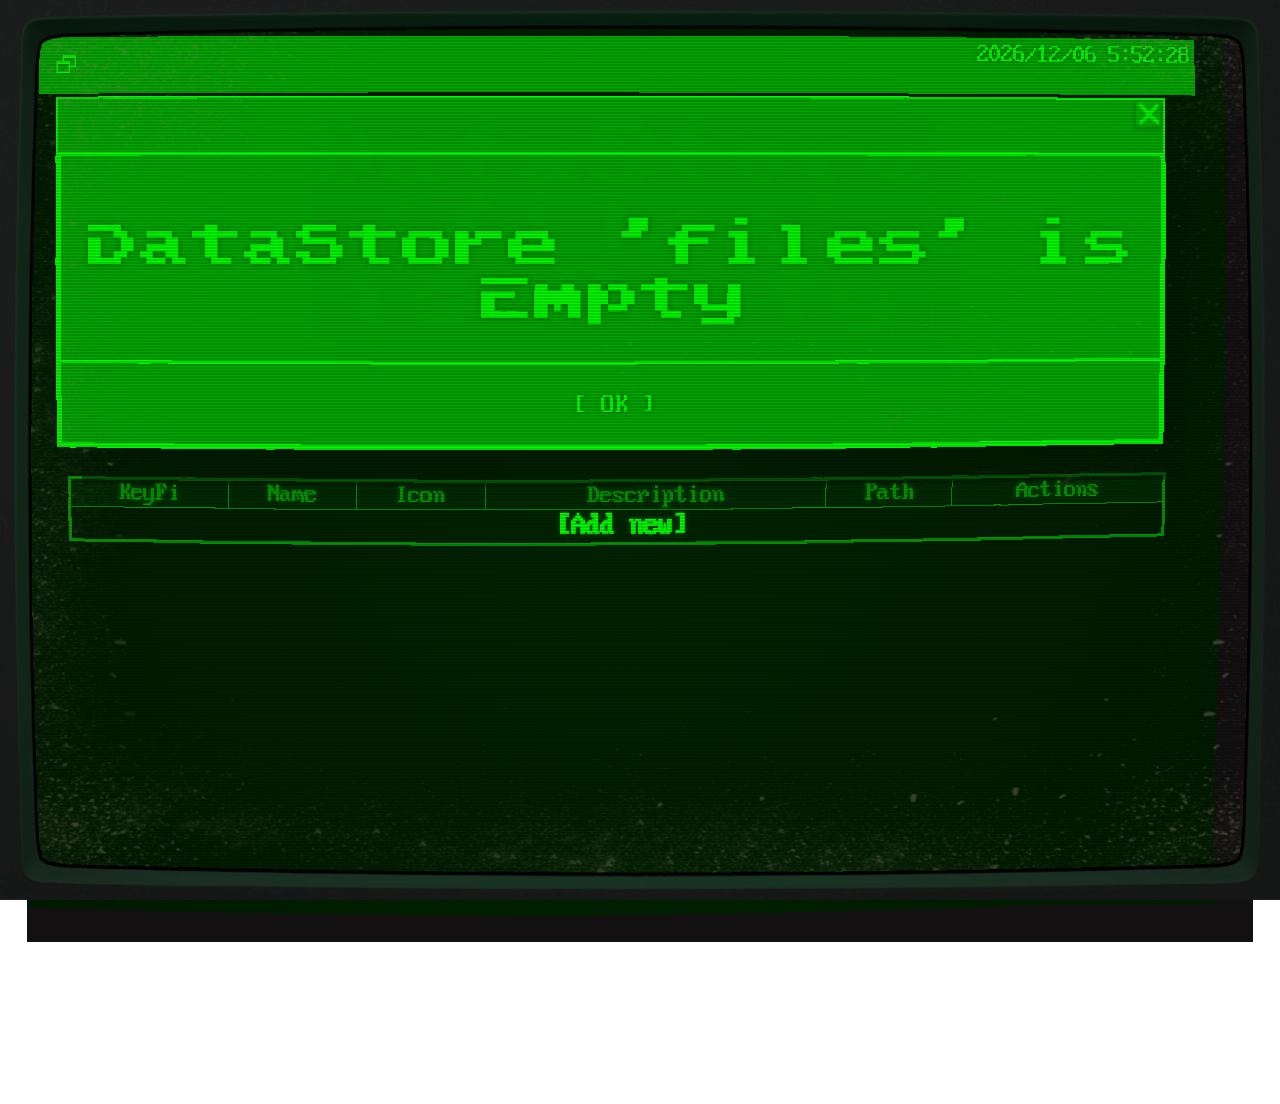
==== presentron.html @ 26f6872d "Imnitial" ====
<!DOCTYPE html PUBLIC "-//W3C//DTD HTML 4.01 Transitional//EN">
<html>
	<head>
		<title>Presentron - Main app</title>	
		<!--  Meta tags -->
		<meta http-equiv="X-UA-Compatible" content="IE=edge">
		<meta name="viewport" content="width=device-width, initial-scale=1">
		<!--  Essential tags -->
		<meta http-equiv="content-type" content="text/html; charset=UTF-8">
		<meta name='description' content='Presentron. Slideshare with text.'>
		<meta http-equiv="Content-Language" content="EN">
		<meta name="keywords" content="Chafalleiro Retromator gadgets presentation"/>
		<!--  Social tags -->
		<meta property="og:title" content="Presentron - Main">
		<meta property="og:image" content="https://frindeslist.x10.mx/img/FindesFavs.jpeg">
		<meta property="og:url" content="https://frindeslist.x10.mx/list.html">
		<meta name="twitter:card" content="summary_large_image">
		<!--  Non-Essential, But Recommended -->
		<meta property="og:description" content="List of earning online sites.">
		<meta property="og:creator" content="Chafalleiro.">
		<meta name="twitter:image:alt" content="Presentron - Main.">
		<!--  Non-Essential, But Required for Analytics
		<meta property="fb:app_id" content="your_app_id" /> -->
		<meta name="twitter:site" content="@chafalladas_com">

		<link rel="stylesheet" href="styles/fonts.css" media="all"/>
		<link rel="stylesheet" href="styles/crt.css" media="all"/>
		<link rel="stylesheet" href="styles/menus.css" media="all"/>
		<link rel="stylesheet" href="styles/slides.css" media="all"/>
		<link rel="stylesheet" href="styles/tele.css" media="all"/>

</head>
<body onresize="reposition();">
<img class="crt-frame" src="img/crt_green_mask.png">
	<div id="screen">
		<div id="teleback" style="visibility: hidden; position: absolute; top:0px; left:0px;">
			<img class="crt-back" src="img/teleback.jpg"/>
		</div>
		<div id="content" class="frame" style="height: 800px; filter:url(#contrast) url(#brightness) url(#colorfill);">
	<!-- MENU  -->
		<div id="menu">
			<ul id="contolbtn" class="menubar">
				<!-- Menu visibility  -->
				<li class="bgbright" style="display: block; z-index:10;" id="showmenu">
				<a href="#" id ="expand"
				   onclick="document.getElementById('ulist').style.display  = 'block';
							document.getElementById('expand').style.display  = 'none';
							document.getElementById('shrink').style.display  = 'block';">🗗</a>
				</li>
				<li class="bgbright">
					<a href="#" id ="shrink" 
				   	onclick="document.getElementById('expand').style.display  = 'block';
							 document.getElementById('shrink').style.display  = 'none';
							document.getElementById('ulist').style.display  = 'none';"
					style="display:none;">🗕</a>
				</li>
				<!-- Menu visibility  -->
				<!-- Information  -->
				<li class="bgbright centered news">
					<!-- Testing available emojis for Plex webfont
					<span class="news">🚀 🔥800p 🔨 🔧 💀 🚧 👀 💋 🔍 🌐 👾 📴 📵 📞 🤖 📜 📋 💻 📃 💾 📺 📡 🖥 🎙 🎧 🎤 🔇 🔈 🔉 🔊 📢 🎥 📹 🎮 🆕 ⏰ 🔔 🔕 ➕ ➖ 🗖 🗕🗔 🗗 🗇 🖵 🖴 🖶 🎜 🎵 🎼  📄 📁 📂 🗐</span>
					<br>
					<span>🚀 🔥800p 🗄️ 📢 ☠️ 🚧 👀 💋 🛠️ 🔧 ⚙️ 🔍 🌐 👾 📴 📵 📞 🤖 💻 📃 📜 📋 🖨️ 🖥️ 💾 📺 🕹️ 📡 ☎️ 🖥 🎙 🎧 🎙️ 🎤  🔇🔈🔉 🔊 📽️ 🎞️ 🎥 📹 🎮 🆕 ⏰ 🔔 🔕➕ ➖ 🗖 🗕🗔 🗗 🗇 🖵 🖴 🖶 🎜 🎵 🎼 🗒️ 📄 📁 📂 🗐 🆕</span>
					-->
				</li>
				<!-- Information  -->
				<li class="alright">
					<div id="clock" >AAAA/MM/DD 00:00:00</div>
				</li>					

			</ul>
			<ul id="ulist" style="display:none;">
				<!-- HOME  -->
				<li>
					
					<a href="FrindesFavs-Rollercoin.html">&nbsp;&nbsp;&nbsp;&nbsp;Home</a>
				</li>
		<!-- TOC  -->
				<li class="dropdown">
					<a href="index.html" class="dropbtn">Index</a>
				<div class="dropdown-content">
					<a href="list.html" >List of earning sites.</a>
					<a href="home.html" >Splash page</a>
				<!--<a href="toc.html" class="ltrough">Guidex Index.</a>   -->
				</div>
				</li>
				<!-- MISC  -->
				<li class="dropdown">
					<a href="javascript:void(0)" class="dropbtn">Demos</a>
					<div class="dropdown-content">
						<a href="https://chafalleiro.github.io/retromator/">VIDEOMATOR (pre alfa)</a>
						<a href="https://chafalleiro.github.io/retromator/slideshare.html">SLIDERTRON</a>
						<a href="s_presentron.html">>PRESENTRON SETUP</a>
						<a href="presentron.html">PRESENTRON</a>
					</div>
				</li>
				<!-- NAVIGATION  -->
				<li class="dropdown">
					<a href="javascript:void(0)" class="dropbtn">Data</a>
					<div class="dropdown-content">
						<a href='#' onclick='showModal("mediaConf");return false;'>Data files</a>
					</div>
				</li>

				<!-- HELP  -->
				<li class="dropdown">
					<a href="javascript:void(0)" class="dropbtn">Help</a>
					<div class="dropdown-content">
						<a href="#" onclick="showModal('help');return false;">Help</a>
						<a href="#" onclick="showModal('about');return false;">About</a>
						<a href="#" onclick="showModal('credits');return false;">Credits</a>
					</div>
				</li>
				<!-- Controls  -->				
				<li class="dropdown">
					<a href="javascript:void(0)" class="dropbtn">Controls</a>
					<div class="dropdown-content" id="TitleRef">
						<a href="#" onclick="showModal('colorControls');return false;">Color controls</a>
						<a href="#" onclick="showModal('crtControls');return false;">CRT controls</a>
						<a href="#" onclick="saveConf();return false;">Save configurations</a>
						<a href="#" onclick="loadConf();return false;">Load configurations</a>
					</div>
				</li>
			</ul>
		</div>
	<!-- MENU  -->
	<!-- TITLE  --><br><br>
		<div class="title"><br id="gameRef"><br>
			<h2><br>Presentron.</h2><br>
			<br><span class="news">🚧</span>&nbsp;Show and select slidecarts.&nbsp;<span class="news">🚧</span><br><br>
		<div id="flashBox" class="alertBox">
			<span id="flashTxt"></span>
		</div>
		</div>
	<!-- TITLE  -->
	<!-- CONTENT  -->

		<div id="cartList" style="margin: auto; height:80%;">
		<table id="cartTable" border="1" class="tableList sortable" style="width: 95%; margin: auto; scroll:auto;">
			<thead id="cartHead">
			</thead>
			<tbody id="cartBody">
			</tbody>
			<tfoot id="cartBottom">
			</tfoot>
		</table>
		<br><br><br><br><br>
		</div>
	<br><br><br><br><br>
	<!-- CONTENT  -->


		<!-- DATA  -->

		<div id="editWin" class="windows">
		<p onclick="showModal('editWin');" class="icon_right">❎</p>
		<div id="editTable"></div>
		</div>

		<div id="slideList" class="windows">
		<p onclick="showModal('slideList');mainscreen();"  class="icon_right">❎</p>
		<br><br>
		<table id="slideTable" border="1" class="tableList sortable" style="width: 95%; margin: auto; scroll:auto;">
			<thead id="slideHead">
			</thead>
			<tbody id="slideBody">
			</tbody>
			<tfoot id="slideBottom">
			</tfoot>
		</table>
		<br><br><br><br><br>
		</div>

		<div id="importData" class="windows" style="margin-top:10%;z-index:3; background:#669966">
		<p onclick="showModal('importData');mainscreen();" class="icon_right">❎</p>
		
			<table cellspacing="0" cellpadding="4" border="1" width="100%">
				<tr>
					<td align="center" class="tdWindow" colspan="3">
					<h1>IMPORT</h1>
						Choose how the already existing registers will be treated.<br><br>
					</td>
				</tr>
				<tbody id="importBody">
				</tbody>
				<tr>
					<td align="center" class="tdWindow" colspan="3">
						<span class="textbutton" onclick="showModal('importData');mainscreen();return false;">
							<br>[&nbsp;CANCEL&nbsp;]<br>
						</span>
					</td>
				</tr>
			</table>
		</div>

		<div id="mediaConf" class="windows" style="z-index:2;">
		<p onclick="showModal('mediaConf')"  class="icon_right">❎</p>
			<table cellspacing="0" cellpadding="4" border="1" width="95%">
				<tr>
					<td align="center" class="tdWindow">
						<span class="textbutton" onclick="exportDt('files');return false;">
							<br>[&nbsp;Export Carts&nbsp;]<br>
						</span>
					</td>
				</tr>
				<tr>
					<td align="center" class="tdWindow">
						<span class="textbutton" onclick="importWin(fileStruct);return false;">
							<br>[&nbsp;Import Carts&nbsp;]<br>
						</span>
					</td>
				</tr>
				<tr>
					<td align="center" class="tdWindow" colspan="2">
						<span class="textbutton" onclick="showModal('mediaConf');return false;">
							<br>[&nbsp;OK&nbsp;]<br>
						</span>
						<br>
					</td>
				</tr>
				
			</table>
		</div>

		<!-- DATA  -->

		<!-- POPUPS  -->
		<div id="alertW" class="windows">
		<p onclick="showModal('alertW');"  class="icon_right">❎</p>
		<table border="1">
			<tr>
				<td class="tdWindow"><br>
					<h1 id="alertText"></h1>
				</td>
			</tr>
			<tr>
				<td class="tdWindow">
					<span class="textbutton" onclick="showModal('alertW');return false;">
						<br>[&nbsp;OK&nbsp;]<br><br>
					</span>
				</td>
			</tr>
		</table>
		</div>

		<div id="yesNo" class="windows"  style="z-index:1008; height:80%; background:#55aa55">
			<table border="1">
				<tr>
					<td align="center" class="tdWindow" colspan="2">
					<h1 id="titQuestion">TITLE</h1>
						<span id="textQuestion">EXPLANATION.</span>
					</td>
				</tr>
				<tr>
					<td align="center" class="tdWindow" colspan="2">
						<table class="tableMin sortable" align="center" >
						<tr align="center"><td class="tdWindow">Field</td><td class="tdWindow">STORED</td><td class="tdWindow">IMPORTED</td></tr>
							<tbody  id="bodyQuestion" align="center">
							</tbody>
						</table>
					</td>
				</tr>
				<tr>
					<td align="center" class="tdWindow" width="50%">
						<span class="textbutton" onclick="fnOK('OK');mainscreen();return false;">
							[&nbsp;OK&nbsp;]<br><br><br>
						</span>
					</td>
					<td align="center" class="tdWindow" width="50%">
						<span class="textbutton" onclick="fnCANCEL('CANCEL');return false;">
							[&nbsp;CANCEL&nbsp;]<br><br><br>
						</span>
					</td>
				</tr>
			</table>
		</div>

		<div id="help" class="windows">
		<p onclick="showModal('help')"  class="icon_right">❎</p>
		<table border="1">
			<tr>
				<td class="tdWindow"><br>
					<h1>HELP</h1>
					<br>
				</td>
			</tr>
			<tr>
				<td class="tdWindow">
					<span class="textbutton" onclick="showModal('help');;return false;">
						<br>[&nbsp;OK&nbsp;]<br><br>
					</span>
				</td>
			</tr>
		</table>
		</div>

		<div id="about" class="windows">
		<p onclick="showModal('about')"  class="icon_right">❎</p>
		<table cellspacing="0" cellpadding="4" border="1" width="95%">
			<tr>
				<td class="tdWindow"><br>
					<h1>ABOUT</h1><br>
					A long ago, an aquitance of mine, Mr. John Titor shared the schematics and code for a "time prospecting device". It is an artifact that can probe different outcomes for a given action. It was the 90s, the most advanced processor that I could reach didn't have the minimum specs to run the program, nor any hardware could transfer the bandwith of the data flow and no memory could store the IA datagrams and nets required. Nowadays we did build a prototipe that could see 10^18 diferent variants of a determined coin flip, more or less 10s in the future and 2 in the past. It took more than a week to do so.<br>
					But in the last ten years, neural and regular chips ones had advanced a lot, also I depured and debugged the code and blueprints, optimizing the process. I could then limit the number of posibilities and explore a selected route in the garden of forking paths.<br>
					I configured the machine to show records stored electronically in the alternate realities since reading them was way much simpler than aquiring the state of light particles to produce images and mass variations to produce sounds of the original device. In that way I could access all the data flow of a technologically advanced reality, ignoring the others.
					<br>When exploring a well documented route Known as Orbis Tertium I found traces of an alternate me that lived there. His story is what you will be told here.<br>
					So yes, all the events related here are real and happened to me, but unfortunately not the me of the universe in wich you are reading this.
				</td>
			</tr>
			<tr>
				<td class="tdWindow">
					<span class="textbutton" onclick="showModal('about');;return false;">
						<br>[&nbsp;OK&nbsp;]<br>
					</span>
					<br>
			</td>
			</tr>
		</table>
		</div>

		<div id="credits" class="windows">
		<p onclick="showModal('credits')"  class="icon_right">❎</p>
			<table cellspacing="0" cellpadding="4" border="1" width="95%">
				<tr>
					<td class="tdWindow">
						<br>
						<h1>CREDITS</h1>
						<br>
						Fonts downloaded from here, <a href="https://int10h.org/oldschool-pc-fonts/fontlist/" target="_blank">Int10h</a>. Int 10h is a BIOS interruption to access the display in 80x computers.<br>
						Also from <a href="https://int10h.org/" target="_blank">Int10h</a> got a <a href="https://int10h.org/blog/2021/01/simulating-crt-monitors-ffmpeg-pt-1-color/" target="_blank"> script </a> named ffcrt to transform the original videos into CRT looking ones.<br>
						The effects of this page are inspired and some code borrowed from <a href="https://dev.to/ekeijl/retro-crt-terminal-screen-in-css-js-4afh" target="_blank">Edwin at dev.to</a> and the related ones. The bevel is from
						<a href="https://scar45.github.io/retro-crt-startpage/index.html" target="_blank">Retro CRT Startpage</a>. <a href="https://github.com/custom-start-page/retro-crt" target="_blank">Here is his git.</a>
						<br>
						<a href="http://www.arachnoid.com/arachnophilia" target="_blank">Arachnophilia</a> and <a href="https://notepad-plus-plus.org/" target="_blank">notepad++</a> were used to write the HTML, javascript and CSS of this page.<br>
						<a href="https://obsproject.com/" target="_blank">OBS Studio</a> to capture the games.<br>
						<a href="https://shotcut.org/" target="_blank">Shotcut</a> to edit and recompress.<br>
						<a href="https://ffmpeg.org/" target="_blank">ffmpeg</a> is used by ffcrt, the Int10h script.<br>
						Screen dirt from the <a href="https://www.nexusmods.com/fallout4/mods/2595/" target="_blank">Inmersive Pip-Boy Cracked Screen</a>.<br>
						<a href="https://www.irfanview.com/" target="_blank">Irfanview</a> and <a href="https://www.gimp.org/" target="_blank">Gimp</a> used to edit bitmap images.<br>
						<a href="https://inkscape.org/" target="_blank">Inkscape</a> for vectors.<br>
						<a href="https://stackoverflow.com/" target="_blank">StackOverflow</a>, <a href="https://www.w3schools.com/" target="_blank">W3Schools</a> and <a href="https://developer.mozilla.org/" target="_blank">Mozilla MDN</a> as sources of information.<br>
						<a href="https://rollercoin.com/?r=l11dxwud" target="_blank">RollerCoin</a> is a game property of their autors.<br>
						Licensed under <a href="https://en.wikipedia.org/wiki/MIT_License" target="_blank">MIT license</a>. Using <a href="http://arachnoid.com/careware/index.html" target="_blank">careware</a> license is welcomed. Sharing is caring.<br>
						SVG filter for effects: https://gist.github.com/rafszul/a6f28a0e4b912dd7c18b<br>
						<a href="https://www.flaticon.com/free-icons/phone" title="phone icons">Phone icons created by Iconjam - Flaticon</a>
					</td>
				</tr>
				<tr>
					<td class="tdWindow">
						<span class="textbutton" onclick="showModal('credits');;return false;">
							<br>[&nbsp;OK&nbsp;]<br><br><br>
						</span>
					</td>
				</tr>
			</table>
		</div>
		<!-- POPUPS  -->
		<br><br><br>
	</div>
	<div class="scanline"></div>
	<img class="cristal" id="image" src="img/suciedad.png" style="position: fixed; left:0; top:0"/>
</div>

<!-- Control dialogs.
  They are outside the screen otherwise recovering from a bad config could be difficult
-->

<div id="colorControls" class="windows">
	<p onclick="showModal('colorControls')"  class="icon_right">❎</p>
	<table cellspacing="0" cellpadding="4" border="1" width="95%" class="tableList">
		<tr>
			<td colspan="3" class="tdtitles tdWindow">
			Color Controls
			</td>
		</tr>
		<tr>
			<td class="manos tdWindow"><img src="img/vga.png" width="128" height="128" border="0" onclick ="setColor('colA','svg-root','originalC')" /></td>
			<td class="manos tdWindow"><img src="img/favicon_blue.png" width="128" height="128" border="0" onclick ="setColor('colA','svg-root','blueC')" /></td>
			<td class="manos tdWindow"><img src="img/favicon_green.png" width="128" height="128" border="0" onclick ="setColor('colA','svg-root','greenC')" /></td>
		</tr>
		<tr>
			<td class="manos tdWindow cellNorm"><img src="img/favicon_red.png" width="128" height="128" border="0" onclick ="setColor('colA','svg-root','redC')" /></td>
			<td class="manos tdWindow manos tdWindow cellNorm"><img src="img/favicon_yel.png" width="128" height="128" border="0" onclick ="setColor('colA','svg-root','yellowC')" /></td>
			<td class="manos tdWindow"><img src="img/favicon_gray.png" width="128" height="128" onclick ="setColor('colA','svg-root','grayC')" /></td>
		</tr>
		<tr>
			<td colspan=3 class="tdWindow">
				<label for="slider-mx">Contrast</label>:
					<input class="slider" id="slider-con" type="range" min="0" max="2" value="1" step="0.005" oninput="brcon(this,'con');">
				<label for="slider-my">Brightness</label>:
					<input class="slider" id="slider-br" type="range"  min="0" max="2" value="1" step="0.01" oninput="brcon(this,'br')"><br>
			</td>
		</tr>	
		<tr>
			<td colspan=3 class="tdWindow">
				<span class="textbutton" onclick="showModal('colorControls');modConfig(true);return false;">
					<br>[&nbsp;OK&nbsp;]<br><br><br>
				</span>
				<span class="textbutton" onclick="showModal('colorControls');modConfig(false);return false;">
					<br>[&nbsp;Cancel&nbsp;]<br><br><br>
				</span>
			</td>
		</tr>
	</table>
</div>

<div id="crtControls" class="windows tdWindow">
	<p onclick="showModal('crtControls')"  class="icon_right">❎</p>
		CRT BARREL ACTIVE <input id="brrlChck" type="checkbox" onchange="barrelCheck('content', this);"><br>
		<label for="slider-x">Scale</label>:
	<!-- moveSlider(this, 'scale')  -->
		<input class="slider" id="slider-x" type="range" min="0" max="5000" value="55" step="5" oninput="moveSlider(this, 'scale');this.nextElementSibling.value = this.value" onmouseover="this.nextElementSibling.value = this.value"><output>55</output>
		<br>
		<label for="slider-mx">x Filter</label>:
		<input class="slider" id="slider-mx" type="range" min="-0.53" max="0.17" value="-0.44" step="0.01" oninput="moveSMT(this, 'x');this.nextElementSibling.value = this.value"><output>-0.44</output>
		<label for="slider-my">y Filter</label>:
		<input class="slider" id="slider-my" type="range" min="-1.55" max="1.71" value="-1.01" step="0.01" oninput="moveSMT(this, 'y');this.nextElementSibling.value = this.value"><output>-1.01</output><br>
		<label for="slider-mw">w Filter</label>:
		<input class="slider" id="slider-mw" type="range" min="1.45" max="2.1" value="1.6" step="0.05" oninput="moveSMT(this, 'width');this.nextElementSibling.value = this.value"><output>1.6</output>
		<label for="slider-mh">h Filter</label>:
		<input class="slider" id="slider-mh" type="range"  min="2.5" max="4.05" value="2.7" step="0.05" oninput="moveSMT(this, 'height');this.nextElementSibling.value = this.value"><output>2.7</output><br>
		<label for="slider-cw">Lens H</label>:
		<input class="slider" id="slider-cw" type="range" min="128" max="12000" value="2817" step="1" oninput="resizeLens(this, 'width');this.nextElementSibling.value = this.value"><output>2817</output>
		<label for="slider-ch">Lens V</label>:
		<input class="slider" id="slider-ch" type="range"  min="64" max="12000" value="2851" step="1" oninput="resizeLens(this, 'height');this.nextElementSibling.value = this.value"><output>2851</output><br>
		
		<span class="textbutton" id="label_ratio">[&nbsp;tall&nbsp;]<br><br></span>
		<span class="textbutton" onclick="showModal('crtControls');modConfig(true);return false;"><br><br>[&nbsp;OK&nbsp;]<br><br></span>
		<span class="textbutton" onclick="showModal('crtControls');modConfig(false);return false;"><br><br>[&nbsp;Cancel&nbsp;]<br><br></span>
</div>


<!-- SVG to control barrel and screen color -->
<div style="display: none; position: absolute; z-index:0;">
<svg xmlns="http://www.w3.org/2000/svg" xmlns:xlink="http://www.w3.org/1999/xlink" id="svg-root" width="381" height="166" z-index="-1">
	<title id="test-title">filters-dispMap-BE-16</title>
	<desc id="test-desc">Test which verifies the basic facilities of feDisplacementMap.</desc>
    <defs>
		<!-- Here is the barrel magic -->
		<filter id="SphereMapTest" filterUnits="objectBoundingBox" x="-0.37" y="-1.05" width="1.6" height="3.4" preserveAspectRatio="none">
			<feImage id="mapa" result="Map" xlink:href="img/sphere.png" type="image/png" />
			<feDisplacementMap id="despMap" in="SourceGraphic" in2="map" scale="90" xChannelSelector="R" yChannelSelector="G"/>
		</filter>
		<!-- Here is the color magic -->
		<filter id="colorfill" z-index="1">
			<feColorMatrix id="colorMain" type="matrix" in="SourceGraphic" result="B"
			values="
				1	0	0	0	0
				0	1	0	0	0
				0	0	1	0	0
				0	0	0	1	0
				">
			<animate id="colA" attributeName="values" begin="0s" dur="3.5s" restart_="always" repeatCount="1" values="
				1	0	0	0	0
				0	1	0	0	0
				0	0	1	0	0
				0	0	0	1	0;
				1	0	0	0	0
				0	1	0	0	0
				0	0	1	0	0
				0	0	0	1	0

			" fill="freeze"/>
			</feColorMatrix>
			<feMerge>
				<feMergeNode in="A"/>
				<feMergeNode in="B"/>
			</feMerge>
		</filter>
		<filter id="secondFill" z-index="0">
			<feColorMatrix id="colorSec" type="matrix" in="SourceGraphic"
			values="
				0	0	0	0	0
				0	1	0	0	0
				0	0	0	0	0
				0	0	0	1	0 
                 "/>
		</filter>
		<filter id="brightness">
			<feComponentTransfer>
				<feFuncR id="brR" type="linear" slope="1"/>
				<feFuncG id="brG" type="linear" slope="1"/>
				<feFuncB id="brB" type="linear" slope="1"/>
			</feComponentTransfer>
		</filter>
		<filter id="contrast">
			<feComponentTransfer>
				<feFuncR id="conR" type="linear" slope="1" intercept="0"/>
				<feFuncG id="conG" type="linear" slope="1" intercept="0"/>
				<feFuncB id="conB" type="linear" slope="1" intercept="0"/>
			</feComponentTransfer>
		</filter>
		
	</defs>
</svg>
</div>

<!--  PROJECTOR -->


<div id="output" class="slides"></div>

<div id="controls">
<div id="projector">
<table>
<tr>
<td rowspan="2">
	<img id="prScreen" src="slides/pantalla.png" style="margin-left: 5vh; margin-right: 1vh; width: 90%; height:90vh;"/>
<div id="slideActive">
	<img id="slideDirt" src="slides/pelo.png" border="0" alt="" />
	<img id="slideDmg" src="slides/Texture15.png" border="0" alt="" />
</div>
	
</td>
<td>
<p  id="slideText" class="slideText" style="font-size:1em"></p>
</td></tr>
<tr><td style="width: 20%; height:50vh;">
	<?xml version="1.0" encoding="UTF-8" standalone="no"?>
	<svg  style="width: 50%; min-width: 50%; height:50vh;" version="1.1" id="mando" xml:space="preserve" width="105.2" height="348.19522" viewBox="0 0 105.2 348.19522" xmlns:xlink="http://www.w3.org/1999/xlink" xmlns="http://www.w3.org/2000/svg" xmlns:svg="http://www.w3.org/2000/svg">
	<defs id="defs14" />
	<image width="104" height="346" preserveAspectRatio="none" xlink:href="/slides/mandoslider.png" id="remote_img" x="1.0055602" y="0" />
	<g id="remote_shape" style="stroke:#ff0000" transform="translate(0.60000002,1.5952228)">
		<a id="rw"   onclick="moveOut(this);return false;" xlink:href="#" xlink:title="Next" style="fill:#00ff00;fill-opacity:0;stroke:#ff0000;stroke-opacity:0">
			<rect id="button_down" width="25.249594"   height="25.510921"   x="59.110619"   y="29.486305"   ry="4.0913806"   rx="0" />
		</a>
		<a id="a1134" xlink:href="#" onclick="powerOff();mainscreen();" style="fill:#00ff00;fill-opacity:0;stroke:#ff0000;stroke-opacity:0" xlink:title="Power off" >
			<ellipse id="button_off" cx="53.367126" cy="303.03372" rx="13.912097" ry="13.625946" transform="translate(-0.60000002,-1.5952228)" />
		</a>
		<a id="ff" xlink:href="#" onclick="moveOut(this);return false;" style="fill:#00ff00;fill-opacity:0;stroke:#ff0000;stroke-opacity:0" >		
			<rect id="button_up" width="25.249594" height="25.510921" x="19.749472" y="29.533428" ry="4.0913806" rx="0" />
		</a>
		<a id="a1234" xlink:title="Text --" xlink:href="#" onclick="txtResize('slideText', 'shrink');" style="fill:#00ff00;fill-opacity:0;stroke:#ff0000;stroke-opacity:0" >
			<rect id="focus_down" width="25.249594" height="25.510921" x="58.396255" y="87.402435" ry="4.0913806" rx="0" />
		</a>
		<a id="a1133" xlink:title="Text ++" xlink:href="#" onclick="txtResize('slideText', 'grow');" style="fill:#00ff00;fill-opacity:0;stroke:#ff0000;stroke-opacity:0" >
			<rect id="focus_up" width="25.249594" height="25.510921" x="19.344793" y="86.795418" ry="4.0913806" rx="0" />
		</a>
	</g>
	<path id="ffL" style="fill:#ff0000;fill-opacity:0;stroke:#ff0000;stroke-width:0.815421;stroke-linejoin:round;stroke-opacity:0" d="M 48.113891,25.165239 17.714916,24.852496 31.781236,14.952914 Z" />
	<path id="rwL" style="fill:#ff0000;fill-opacity:0;stroke:#ff0000;stroke-width:0.78775;stroke-linejoin:round;stroke-opacity:0" d="M 56.238607,15.3501 88.242072,15.255166 71.79795,26.167051 Z" />
	</svg>
	</td></tr></table>
	</div>
</div>

<svg xmlns="http://www.w3.org/2000/svg" xmlns:xlink="http://www.w3.org/1999/xlink" id="combini">
	<defs>
	<filter id="myFilt">
	<!-- First make the transparency with the source image and output in A  -->
		<feComponentTransfer in="SourceGraphic" result="A">
			<feFuncA id="opFu" type="table" tableValues="0 1">
				<animate id="opA" attributeName="tableValues" begin="0s" dur="1.5s" restart_="always" repeatCount="1" values="0 0;0 1" fill="freeze"/>
			</feFuncA>
		</feComponentTransfer>
	<!-- We blur the result put in A -->
		<feGaussianBlur id="blF" in="A" stdDeviation="0" edgeMode = "duplicate">
			<animate id="blA" attributeName="stdDeviation"
					begin="0s" dur="1.5s" restart_="always" repeatCount="1"
				values="15;0" fill="freeze"/>
		</feGaussianBlur>		
	</filter>
	</defs>
</svg>

<svg height="0" width="0" id="clippingArea">
	<defs>
	<clipPath id="svgBigBradius">
		<rect id="rectA" x="0" y="0" height="400" width="600" rx="30" ry="30">
			<animate id="xClip" attributeName="x" begin="indefinite" dur="2.35s" restart_="always" repeatCount="1" values="0;400;0" fill="freeze"/>
			<animate id="wClip" attributeName="width" begin="indefinite" dur="2.35s" restart_="always" repeatCount="1" values="400;0;400" fill="freeze"/>
		</rect>
	</clipPath>
	</defs>
</svg>
<!--  PROJECTOR -->

<script src="js/umd.js"></script>
<script src="js/scripts.js"></script>
<script src="js/colors.js"></script>
<script src="js/crt.js"></script>
<script src="js/db_routines.js"></script>
<script src="js/pr_data.js"></script>
<script src="js/presentron.js"></script>


</body>
</html>
---- styles/fonts.css ----
@font-face {
font-family: "Eagle SpCGA Alt3";
src: url("../fonts/Web437_EagleSpCGA_Alt3.woff") format("woff");
font-weight: normal;
font-style: normal;
font-variant: small-caps;
}
@font-face {
font-family: "IBM Plex Mono MDM";
src: url("../fonts/IBMPlexMono-Medium.woff2") format("woff");
font-weight: normal;
font-style: normal;
font-variant: small-caps;
}
@font-face {
font-family: "Cordata";
src: url("../fonts/WebPlus_Cordata_PPC-400.woff") format("woff");
font-weight: normal;
font-style: normal;
}
@font-face {
font-family: "Web437_EagleSpCGA_Alt2";
src: url("../fonts/Web437_EagleSpCGA_Alt2.woff") format("woff");
font-weight: normal;
font-style: normal;
}
@font-face {
font-family: "WebPlus_IBM_VGA_8x16-2x";
src: url("../fonts/WebPlus_IBM_VGA_8x16-2x.woff") format("woff");
font-weight: normal;
font-style: normal;
}
@font-face {
font-family: "WebPlus_IBM_VGA_8x16";
src: url("../fonts/WebPlus_IBM_VGA_8x16.woff") format("woff");
font-weight: normal;
font-style: normal;
}
@font-face {
font-family: "The Display St";/*https://www.dafont.com/the-display-st.font*/
src: url("../fonts/The Display St.woff") format("woff");
font-weight: normal;
font-style: normal;
}
@font-face {
font-family: "Minecart-LCD";/*https://www.1001fonts.com/minecart-lcd-font.html*/
src: url("../fonts/Minecart-LCD.woff") format("woff");
font-weight: normal;
font-style: normal;
}
/*https://www.dafont.com/babydoll.font*/
---- styles/crt.css ----
body
{
	overflow: hidden;
	overscroll-behavior: none;
	font-family:  "WebPlus_IBM_VGA_8x16", Inconsolata, monospace;
	font-weight:normal;
	font-style:normal;
	font-size: 1em;
	color: #009900;
}
.frame {
    min-width: 90%;
	min-height: 95%;
	background-color: black;
	background-image: radial-gradient(200% 250% at center, rgba(0, 50, 50, 0.75), black 100%);
	background-clip: padding-box;
	color: #009900;
	margin: 15;
	overflow: auto;
	padding: 2rem;
	font-family: "WebPlus_IBM_VGA_8x16", Inconsolata, monospace;
	font-size: 24px;
	text-shadow: 0 0 5px #707070;
	animation: textShadow 0.15s infinite;
}
.frame::after {
    content: " ";
    display: block;
    position: fixed;
    top: 0;
    left: 0;
    bottom: 0;
    right: 0;
    background-size: 100% 3px, 2px 100%;

    z-index: 2;
    pointer-events: none;
	}

::selection {
	color: #00f0f0;
	background: #008008;
	text-shadow: none;
}
pre {
	margin: 0;
}
h1 {
	font-family: "Web437_EagleSpCGA_Alt2", Inconsolata, monospace;
	font-weight:normal;
	font-style:normal;
}
p, h2
{
	font-family: "Eagle SpCGA Alt3", Inconsolata, monospace;
	font-weight:normal;
	font-style:normal;
	color: #009900;
}

.tableList{
	font-family:  "WebPlus_IBM_VGA_8x16", Inconsolata, monospace;
	font-size: 1em;
	font-weight:normal;
	font-style:normal;
	color: #009900;
	border: 3px solid #009900;
	padding: 1px;
	width: 95%;
}
.tdtitles{
	font-family: "Eagle SpCGA Alt3", Inconsolata, monospace;
	text-align: center;
	font-size: 1.4em;
	font-weight:normal;
	font-style:normal;
	color: #009900;
	border: 3px solid #009900;
}
.tdcontents{
	border: 3px solid #009900;
}

a{
	color: #00ffc0;
	text-shadow: 0 0 5px #a0a0a0;
}


@keyframes textShadow {
	0% {
		text-shadow: 0.4389924193300864px 0 1px rgba(0, 30, 255, 0.5),
			-0.4389924193300864px 0 1px rgba(255, 0, 80, 0.3),
			0 0 3px;
	}
	5% {
		text-shadow: 2.7928974010788217px 0 1px rgba(0, 30, 255, 0.5),
			-2.7928974010788217px 0 2px rgba(255, 0, 80, 0.3),
			0 0 3px;
	}
	10% {
		text-shadow: 0.02956275843481219px 0 1px rgba(0, 30, 255, 0.5),
			-0.02956275843481219px 0 1px rgba(255, 0, 80, 0.3),
			0 0 3px;
	}
	15% {
		text-shadow: 0.40218538552878136px 0 1px rgba(0, 30, 255, 0.5),
			-0.40218538552878136px 0 1px rgba(255, 0, 80, 0.3),
			0 0 3px;
	}
	20% {
		text-shadow: 3.4794037899852017px 0 1px rgba(0, 30, 255, 0.5),
			-3.4794037899852017px 0 1px rgba(255, 0, 80, 0.3),
			0 0 3px;
	}
	25% {
		text-shadow: 1.6125630401149584px 0 1px rgba(0, 30, 255, 0.5),
			-1.6125630401149584px 0 2px rgba(255, 0, 80, 0.3),
			0 0 3px;
	}
	30% {
		text-shadow: 0.7015590085143956px 0 1px rgba(0, 30, 255, 0.5),
			-0.7015590085143956px 0 1px rgba(255, 0, 80, 0.3),
			0 0 3px;
	}
	35% {
		text-shadow: 3.896914047650351px 0 1px rgba(0, 30, 255, 0.5),
			-3.896914047650351px 0 1px rgba(255, 0, 80, 0.3),
			0 0 3px;
	}
	40% {
		text-shadow: 3.870905614848819px 0 1px rgba(0, 30, 255, 0.5),
			-3.870905614848819px 0 1px rgba(255, 0, 80, 0.3),
			0 0 3px;
	}
	45% {
		text-shadow: 2.231056963361899px 0 1px rgba(0, 30, 255, 0.5),
			-2.231056963361899px 0 1px rgba(255, 0, 80, 0.3),
			0 0 3px;
	}
	50% {
		text-shadow: 0.08084290417898504px 0 1px rgba(0, 30, 255, 0.5),
			-0.08084290417898504px 0 1px rgba(255, 0, 80, 0.3),
			0 0 3px;
	}
	55% {
		text-shadow: 2.3758461067427543px 0 1px rgba(0, 30, 255, 0.5),
			-2.3758461067427543px 0 1px rgba(255, 0, 80, 0.3),
			0 0 3px;
	}
	60% {
		text-shadow: 2.202193051050636px 0 1px rgba(0, 30, 255, 0.5),
			-2.202193051050636px 0 1px rgba(255, 0, 80, 0.3),
			0 0 3px;
	}
	65% {
		text-shadow: 2.8638780614874975px 0 1px rgba(0, 30, 255, 0.5),
			-2.8638780614874975px 0 1px rgba(255, 0, 80, 0.3),
			0 0 3px;
	}
	70% {
		text-shadow: 0.48874025155497314px 0 1px rgba(0, 30, 255, 0.5),
			-0.48874025155497314px 0 1px rgba(255, 0, 80, 0.3),
			0 0 3px;
	}
	75% {
		text-shadow: 1.8948491305757957px 0 1px rgba(0, 30, 255, 0.5),
			-1.8948491305757957px 0 1px rgba(255, 0, 80, 0.3),
			0 0 3px;
	}
	80% {
		text-shadow: 0.0833037308038857px 0 1px rgba(0, 30, 255, 0.5),
			-0.0833037308038857px 0 1px rgba(255, 0, 80, 0.3),
			0 0 3px;
	}
	85% {
		text-shadow: 0.09769827255241735px 0 1px rgba(0, 30, 255, 0.5),
			-0.09769827255241735px 0 1px rgba(255, 0, 80, 0.3),
			0 0 3px;
	}
	90% {
		text-shadow: 3.443339761481782px 0 1px rgba(0, 30, 255, 0.5),
			-3.443339761481782px 0 1px rgba(255, 0, 80, 0.3),
			0 0 3px;
	}
	95% {
		text-shadow: 2.1841838852799786px 0 1px rgba(0, 30, 255, 0.5),
			-2.1841838852799786px 0 1px rgba(255, 0, 80, 0.3),
			0 0 3px;
	}
	100% {
		text-shadow: 2.6208764473832513px 0 1px rgba(0, 30, 255, 0.5),
			-2.6208764473832513px 0 1px rgba(255, 0, 80, 0.3),
			0 0 3px;
	}
}
.scanline {
    width: 100%;
    height: 100px;
    z-index: 8;
    background: linear-gradient(
        0deg,
        rgba(0, 0, 0, 0) 0%,
        rgba(255, 255, 255, 0.2) 10%,
        rgba(0, 0, 0, 0.1) 100%
    );
    opacity: 0.1;
    position: absolute;
    bottom: 100%;
    animation: scanline 10s linear infinite;
    pointer-events: none;	
}
.scanline1 {
    width: 100%;
    height: 100px;
    z-index: 18;
    background: linear-gradient(
        0deg,
        rgba(0, 0, 0, 0) 0%,
        rgba(255, 255, 255, 0.2) 10%,
        rgba(0, 0, 0, 0.1) 100%
    );
    opacity: 0.1;
    position: absolute;
    bottom: 100%;
    animation: scanline 4s linear infinite;
    pointer-events: none;	
}
@keyframes scanline {
    0% {
        bottom: 100%;
    }
    80% {
        bottom: 100%;
    }
    100% {
        bottom: 0%;
    }
}
#screen {
    position: relative;
	background: rgba(18, 16, 16, 1);
	margin: auto;
    width: 97%;
    overflow: hidden;
}
.cristal {
    pointer-events: none;	
    overflow: hidden;
    position: fixed;
    top: 0;
    right: 0;
    bottom: 0;
    left: 0;
    width: 100%;
    height: 100%;
	opacity: 60%;

	background: linear-gradient(rgba(18, 16, 16, 0) 50%, rgba(0, 0, 0, 0.25) 50%), linear-gradient(90deg, rgba(255, 0, 0, 0.06), rgba(0, 255, 0, 0.02), rgba(0, 0, 255, 0.06));
    background-size: 100% 3px, 2px 100%;
	
}

.crt-frame {
    pointer-events: none;
    overflow: hidden;
    z-index: 9000;
    position: fixed;
    top: 0;
    right: 0;
    bottom: 0;
    left: 0;
    width: 100%;
    height: 100%;
}
.crt-back {
    overflow: hidden;
    position: fixed;
    top: 0;
    right: 0;
    bottom: 0;
    left: 0;
    width: 100%;
    height: 100%;
	opacity: 90%
}

table {
  width: 100%;
  border-collapse: collapse;
  overflow: auto;
}

.thumbs {
  cursor: pointer;
}
.thumbs:hover {
  cursor: pointer;
  box-shadow: 1px 2px 3px lightgreen;
}
.segments
{
	font-family: "The Display St";
	line-height: 1.5;
	display: inline-block;
	vertical-align: middle;
	width: 80px;
	height: 24px;
	text-align: center;
	font-weight:normal;
	font-style:normal;
	font-size: 0.73em;
	color: #00A555;
	background-color: #101010;
}

.ltrough
{
  text-decoration: line-through;
}
.scaleClass
{
	 transform: scale(0.5);
}
.manos /* The Hands of Fate */
{
	 cursor: pointer;
}

.centerBold
{
	font-size:1.2em;
	font-weight:bold;
	text-align:center;
}

.cellNorm {
	text-align: center;
	border: 1px solid #009900;
}

.centered {
	text-align: center
}

.title {
	font-family: "Eagle SpCGA Alt3", Inconsolata, monospace;
	text-align: center;
	font-size: 1.4em;
	font-weight:normal;
	font-style:normal;
	color: #009900;
}

.alright {
	display: contents;
	text-align: right;
}

.tableNoborder {
	font-family:  "WebPlus_IBM_VGA_8x16", Inconsolata, monospace;
	font-size: 1em;
	font-weight:normal;
	font-style:normal;
	color: #009900;
	border: 0;
	padding: 1px;
	width: 95%;
	overflow: auto;
}

.cellNormZ {
	text-align: center;
	border: 0;
}

/* 
Max width before this PARTICULAR table gets nasty
This query will take effect for any screen smaller than 760px
and also iPads specifically.
*/
@media 
only screen and (max-width: 760px),
(min-device-width: 768px) and (max-device-width: 1024px)
{
	/* Force table to not be like tables anymore */
	table, thead, tbody, tfoot, th, td, tr, .cellNormZ, .cellNorm, .tableList { 
		display: block; 
		text-align: initial;
		overflow: auto;
	}
	
	/* Hide table headers (but not display: none;, for accessibility) */
	thead tr th{ 
		position: absolute;
		top: -9999px;
		left: -9999px;
	}
	
	tr { border: 1px solid #ccc; }
	
	td .cellNormZ .cellNorm { 
		/* Behave  like a "row" */
		border: none;
		text-align: justify;
		border-bottom: 1px solid #eee; 
		position: relative;
		padding-left: 50%; 
	}
	
	td:before .cellNormZ:before .cellNorm:before { 
		/* Now like a table header */
		position: absolute;
		/* Top/left values mimic padding */
		top: 6px;
		left: 6px;
		width: 45%; 
		padding-right: 10px; 
		white-space: nowrap;
	}
}

th:not([scope=row]) {
	position: -webkit-sticky;
	position: sticky;
	z-index:1;
	top: 90;
	background-color: #292929;
	text-shadow: 0 0 5px #707070;
	font-weight:normal;
	font-style:normal;
	font-size: 1em;
}

.tableMin {
	font-size: 1em;
	text-shadow: 0 0 5px #707070;
	width: 100%;
	border-collapse: collapse;
}

.cellTit
{
	position: relative;
	text-align: center;
	font-size:1.2em;
	font-weight:bold;
	z-index:0;
}

.cellBot
{
	position: relative;
	font-size:1.2em;
	font-weight:bold;
	z-index:0;
}

.cellTit .tooltiptext
{
	visibility: hidden;
	width: 130px;
	user-select: none;
	color: black; 
	background-color: #00AA33;
  
	text-align: center;
	padding: 5px 0;
	position: absolute;
	z-index: 8;
	bottom: 105%;
	left: 50%;
	margin-left: -60px;
	font-size:1em;
	font-weight:normal;
	text-shadow: 0 0 5px #707070;
	animation: textShadow 0.15s infinite;

  /* Fade in tooltip - takes 1 second to go from 0% to 100% opac: */
  opacity: 0;
  transition: opacity 1s;
	box-shadow: 25px 35px rgba(0, 25, 0, 0.5);
}
.cellTit:hover .tooltiptext
{
	visibility: visible;
	opacity: 1;
}

table.sortable tbody tfoot tr:nth-child(2n) td {
	font-weight:normal;
	font-style:normal;
	color: #009900;
	text-shadow: 0 0 5px #707070;
	background:  #c0ffc0;
}

table.sortable tbody tfoot tr:nth-child(2n+1) td {
	color: #001f00;
	text-shadow: 0 0 5px #707070;
	background:  #a0ffa0;
}

.inputMod {
	font-weight:normal;
	font-style:normal;
	font-size: 1.1em;
	font-family:  "WebPlus_IBM_VGA_8x16", Inconsolata, monospace;
	color: #001f00;
	text-shadow: 0 0 5px #707070;
	background: rgba(0, 0, 0, 0.1);
	border: 0px;
}

.inputTime {
	font-weight:normal;
	font-style:normal;
	font-family:  "WebPlus_IBM_VGA_8x16", Inconsolata, monospace;
	font-size: 1.1em;
	color: #001f00;
	text-shadow: 0 0 5px #707070;
	background: rgba(0, 0, 0, 0.1);
	border: 0px;
}

.inputWide {
	width: 300px;
	font-weight:normal;
	font-style:normal;
	font-family:  "WebPlus_IBM_VGA_8x16", Inconsolata, monospace;
	font-size: 1em;
	color: #009900;
	text-shadow: 0 0 5px #707070;

	color: #001f00;
	background: rgba(0, 0, 0, 0.1);

	border: 0px;  
	background-repeat: no-repeat;
	transition: width 0.4s ease-in-out;
	overflow: visible;
}

.inputWide:focus {
  width: 100%;
}

.green-input {
    accent-color: #33FF33;
	cursor:pointer;
    height: 20px; /* not needed */
    width: 20px; /* not needed */
}

.tooltiped
{
		text-align:center;
		cursor: pointer;
		position: relative;
		user-select: none;
}

.tooltiped .tooltipBookmark
{
	visibility: hidden;
	width: 330px;

	color: black; 
	background-color: #00AA33;
  	user-select: none;
	text-align: center;
	padding: 5px 0;
	position: absolute;
	margin: auto -75%;
	z-index: 17;
	bottom: 80%;
	font-size:1em;
	font-weight:normal;
	text-shadow: 0 0 5px #707070;
	animation: textShadow 0.15s infinite;
  /* Fade in tooltip - takes 1 second to go from 0% to 100% opac: */
  opacity: 0;
  transition: opacity 1s;
	box-shadow: 25px 35px rgba(0, 25, 0, 0.5);
}

.tooltiped:hover .tooltipBookmark
{
	visibility: visible;
	opacity: 1;
	z-index: 12;
	display:block;
	position: absolute;
}

.spanT
{
	cursor: pointer;
}

.spanT .tooltipSp
{
	visibility: hidden;
	width: 250px;
	color: black; 
	background-color: #00AA33;
	text-align: center;
	padding: 5px 0;
	position: absolute;
	z-index: 9;
	bottom: 65%;
	left: 50%;
	margin-left: -60px;
	font-size:1em;
	font-weight:normal;
	text-shadow: 0 0 5px #707070;
	animation: textShadow 0.15s infinite;
  /* Fade in tooltip - takes 1 second to go from 0% to 100% opac: */
  opacity: 0;
  transition: opacity 1s;
	box-shadow: 25px 35px rgba(0, 25, 0, 0.5);
}
.spanT:hover .tooltipSp
{
	visibility: visible;
	opacity: 1;
}

.alertBox
{
	text-align: center;
	position: absolute;
	user-select: none;
    top: 25%;
    left: 50%;
    transform: translate(-50%, -50%);
	padding: 5px 0;
	z-index: 9;
    width: 50%; /* or any width you prefer */
	font-size:2em;
	font-weight:normal;
	color: #999999;
	text-shadow: 0 0 5px #707070;
	background-color: #660000;
	box-shadow: 25px 35px rgba(0, 25, 0, 0.5);
	border: 0.15rem solid green;
	opacity: 0;
	pointer-events: none;
}

.font_small
{
	font-size:20px;
}

.font_normal_white
{
	font-size:1em;
	text-color:#AAFFDD;
	color:#AAFFDD;
}


.font_stroke
{
	text-decoration: line-through;
	text-decoration-color: red;
}

.icon_right
{
	text-align:right;
	align:right;
	width:30px;
	margin-left:auto;
	margin-right:0px;
	margin-top:0px;
	cursor:pointer;
	user-select: none;
}

.unselect
{
	user-select: none;
}
---- styles/menus.css ----
#menu
{
	position: sticky;
	user-select: none;
	z-index:2;
	min-width: 100%;
	width: 100%;
	height: 0%;
	margin: 0;
	padding: 0;
	background-color: #00AA33;
	left: 0;
	top: 10;
}
#navMenu
{
	position: sticky;
	min-width: 100%;
	width: 100%;
	height: 0%;
	margin: 0;
	padding: 0;
	background-color: #00AA33;
	left: 0;
	top: 0;
}
ul {
	list-style-type: none;
	width: 100%;
	margin: 0;
	padding: 0;
	overflow: hidden;
	background-color: #00AA33;
	top: 0;
}

li {
  float: left;
}

li a, .dropbtn {
  display: inline-block;
  color: #AAFFDD;
  text-align: center;
  padding: 14px 16px;
  text-decoration: none;
}

li a:hover, .dropdown:hover .dropbtn {
  background-color: rgba(0, 25, 0, 0.8);
}

li.dropdown {
  display: inline-block;
}

.dropdown-content {
  display: none;
  position: absolute;
  border-color: #33AA33;
  background-color: #00AA33;
  min-width: 160px;
  box-shadow: 25px 35px rgba(0, 25, 0, 0.5);
}

.dropdown-content a {
  color: #AAFFDD;
  padding: 12px 16px;
  text-decoration: none;
  display: block;
  text-align: left;
}

.dropdown:hover .dropdown-content {
  display: block;
}

.windows{
  visibility: hidden;
    top: 0;
    left: 0;
  position: fixed;
  z-index:3;
  color: #AAFFDD;
  border-collapse: separate;
  border: 2px solid #AFFFDF;
  background-color: #00AA33; 
  box-shadow: 25px 35px rgba(0, 25, 0, 0.5);
  overflow: auto;
  overscroll-behavior: none;
}

.tdWindow
{
    text-align: center;
	color: #AAFFDD;
	overflow: auto;
	border: 3px solid #009900;
	border-color: #AFFFDF;
	font-size: 1.6em;
}

.textbutton
{
	user-select: none;
	color: #AAFFDD;
	border-color: #AFFFDF;
	cursor :pointer;
}
.textbutton:hover
{
	background-color: rgba(0, 25, 0, 0.8);	
}
.textbutton:active
{
	background-color: rgba(0, 55, 0, 0.8);
}
#clock
{
  display: block;
  color: #AAFFDD;
  text-align:right;
  margin: 5px;
}
.news
{
  font-family: "IBM Plex Mono MDM";
  font-variant-emoji: text;
}

.accordion {
	max-width: 180px;
	padding:5px;
	display: none;
}
.accordion-header {
	max-width: 180px;
	padding:5px;
	user-select: none;
	text-align: left;
	cursor: pointer;
}
.accordion-header:hover {
	background-color: rgba(0, 55, 0, 0.8);
}
.active {
	margin:10px;
	padding:10px;
	display: table-row;
}

.emojis
{
	max-width: 180px;
	text-align: center;
	padding:10px;
	cursor: pointer;
	font-size:2em;
	color: #006600;
	background-color: #66AA66; 
	text-shadow: 0 0 5px #707070;
	font-family: "IBM Plex Mono MDM";
	font-variant-emoji: text;
}
.hiddenD
{
	display:none;
	opacity:0;
}
---- styles/slides.css ----
#slideActive {
	visibility: hidden;
	position: absolute;
	overflow: hidden;
	background: center url('../slides/alc_007.JPG');
	background-repeat: no-repeat;
	background-size: contain;
	width: 50%;
	max-width: 60%;
	max-height:50vh;
	margin: auto;
	left:10%;
	top: 10%;
	box-shadow: inset 2px 3px 6px 4px rgba(255,255,250,0.5); /* change to alter the effect*/
	border-radius:35px;
	background-color:rgba(0,0,0,1);
	filter: url(#myFilt) grayscale(40%) sepia(10%);/* Its easier to control the animation of a custom SVG filter, the others doesn't have anims.*/
	z-index:1040;
    transition: 0.3s;
	transition-timing-function: cubic-bezier(1, 0, 0, 1);
	clip-path: url(#svgBigBradius)
}
#slideDirt {
	visibility: hidden;
	position: absolute;
	overflow: hidden;
	margin: auto;
	left:0px;
	top: 0px;
	filter: url(#myFilt)
	z-index:1001;
    transition: 0.3s;
	transition-timing-function: cubic-bezier(1, 0, 0, 1);
	pointer-events: none;
}
#slideDmg {
	visibility: hidden;
	position: absolute;
	overflow: hidden;
	margin: auto;
	left:-100px;
	top: 130px;
	border-radius:35px;
	filter: url(#myFilt)
	z-index:1002;
    transition: 0.3s;
	transition-timing-function: cubic-bezier(1, 0, 0, 1);
	clip-path: url(#svgBigBradius);
	pointer-events: none;
}
.slidethumb
{
	filter: url(#greenFill);
	z-index:1;
}
.lights
{
    transition: 0.25s ease-out;
}

#projector
{
	visibility: hidden;
	margin: 0px;	
	border-radius:5px;
	opacity: 0%;
	box-shadow: inset 0px 0px 40px 20px #009632; /* change to alter the effect*/
	background-color:rgba(0,0,0,1);
    width: 100%;
    height: 95vh;
	top: 20vh;
	left: 20vh;
	z-index: 999;
    transition: 0.3s;	
	filter: brightness(60%);
}
.slideText
{
	font-family: "Minecart-LCD", Inconsolata, monospace;
	text-align: center;
	background-repeat: no-repeat;
	background-size: contain;
	font-weight:normal;
	font-style:normal;
	color: #FF1010;
	width: 50%;
	max-width: 50%;
	max-height:50%;
	visibility: hidden;
	font-size: 1vw;
	/* width: 200px; Set your desired width */
    overflow-wrap: break-word; /* Allows breaking long words */
    overflow: hidden; /* Hides overflow content */
    white-space: normal; /* Allows text to wrap */
	z-index: 1003;
	filter: brightness(90%);
}
#slideCart
{
	font-family: "Minecart-LCD", Inconsolata, monospace;
	text-align: center;
	background: center url('../slides/carroDiapos.png');
	background-repeat: no-repeat;
	background-size: contain;
	font-weight:normal;
	font-style:normal;
	font-size: 2em;
	text-shadow:
		1px -1px 0 yellow,
		-1px -1px 0 yellow,
		1px -1px 0 yellow,
		-1px 1px 0 yellow,
		0px 0px 4px #000;
	color: #FF0000;
	position: absolute;
	visibility: hidden;
    width: 320px;
    height: 187px;	
	border-radius:5px;
	background-color:rgba(250,250,250,0.9);
	margin: 10px;
	right: 15px;
	top: 90px;
	z-index: 1003;
	filter: brightness(60%);
}
#slideCart:hover
{
	color: #FF0000;
	background-color:rgba(255,255,255,1);
}
#controls
{
	position: absolute;
	visibility: hidden;
	overflow: hidden;
	margin: 0px;
	bottom: 0px;
    width: 100%;
    height: 95vm;
	z-index: 999;
}
#switches {
	visibility: hidden;
	position: absolute;
	overflow: hidden;
	margin: auto;
	right:52px;
	top: 280px;
	z-index:999;
    transition: 0.3s;
	transition-timing-function: cubic-bezier(1, 0, 0, 1);
}


#button_up focus_up #button_down #focus_down #button_off {
	fill:#30ff00;
	fill-opacity:0.05;
	stroke:#ff0000;
	stroke-width:5;
	stroke-linejoin:round;
	stroke-dasharray:none;
	stroke-opacity:0;
}
#button_up:hover,#focus_up:hover,#button_down:hover,#focus_down:hover,#button_off:hover {
	fill:#666666;
	fill-opacity:0.5;
	stroke:#ffff00;
	stroke-width:0.2;
	stroke-linejoin:round;
	stroke-dasharray:none;
	stroke-opacity:0.5;
    transition: 0.1s;
	transition-timing-function: cubic-bezier(1, 0, 0, 1);
	
}
---- styles/tele.css ----
.mbox {
  margin: auto;
  padding: 3px;
  border-radius: 30px;
  border-style: transparent;
  z-index:10;
  overflow: hidden;
  pointer-events: none;
}
#tele {
  margin: auto;
  z-index:20;
  overflow: hidden;
}
/* width */
::-webkit-scrollbar {
  width: 20px;
}

/* Track */
::-webkit-scrollbar-track {
  box-shadow: inset 0 0 5px #009900;
  border-radius: 1px;
}
 
/* Handle */
::-webkit-scrollbar-thumb {
  background: #008000;
  height: 10px;
  border-radius: 1px;
}

/* Handle on hover */
::-webkit-scrollbar-thumb:hover {
  background: #009900; 
}

.buttons
{
	cursor: pointer;
}
.buttons:hover
{
	box-shadow: 1px 2px 3px lightblue;
	box-sizing: border-box;
	border: 1px solid white;
}

.crt-frame {
    pointer-events: none;
    overflow: hidden;
    z-index: 9000;
    position: fixed;
    top: 0;
    right: 0;
    bottom: 0;
    left: 0;
    width: 100%;
    height: 100%;
}
.crt-back {
    overflow: hidden;
    position: fixed;
    top: 0;
    right: 0;
    bottom: 0;
    left: 0;
    width: 100%;
    height: 100%;
	opacity: 90%
}

.slidecontainer {
  width: 150px;
}

.slider {
  -webkit-appearance: none  !important;
	display: inline;
	width: 150px;
	height: 5px;
	border-radius: 2px;
	background: #000000;
	outline: white;
	opacity: 0.7;
	-webkit-transition: .2s;
	transition: opacity .2s;
}

.slider:hover {
  opacity: 1;
}

.slider::-webkit-slider-thumb {
	-webkit-appearance: none;
	appearance: none;
	display:block;
	width: 14px;
	height: 23px;
	border: 0;
	border-radius: 50%;
	z-index:50;
	background-image:  url('slider.png');
	background-size: contain;
	background-position: center center;
	background-repeat: no-repeat;
	cursor: pointer;
}

.slider::-moz-range-thumb {
	width: 14px;
    display:block;
	height: 24px;
	border: 0;
	z-index:50;
	border-radius: 50%;
	background-image:  url('slider.png');
	background-size: contain;
	background-position: center center;
	background-repeat: no-repeat;	  
	cursor: pointer;
}
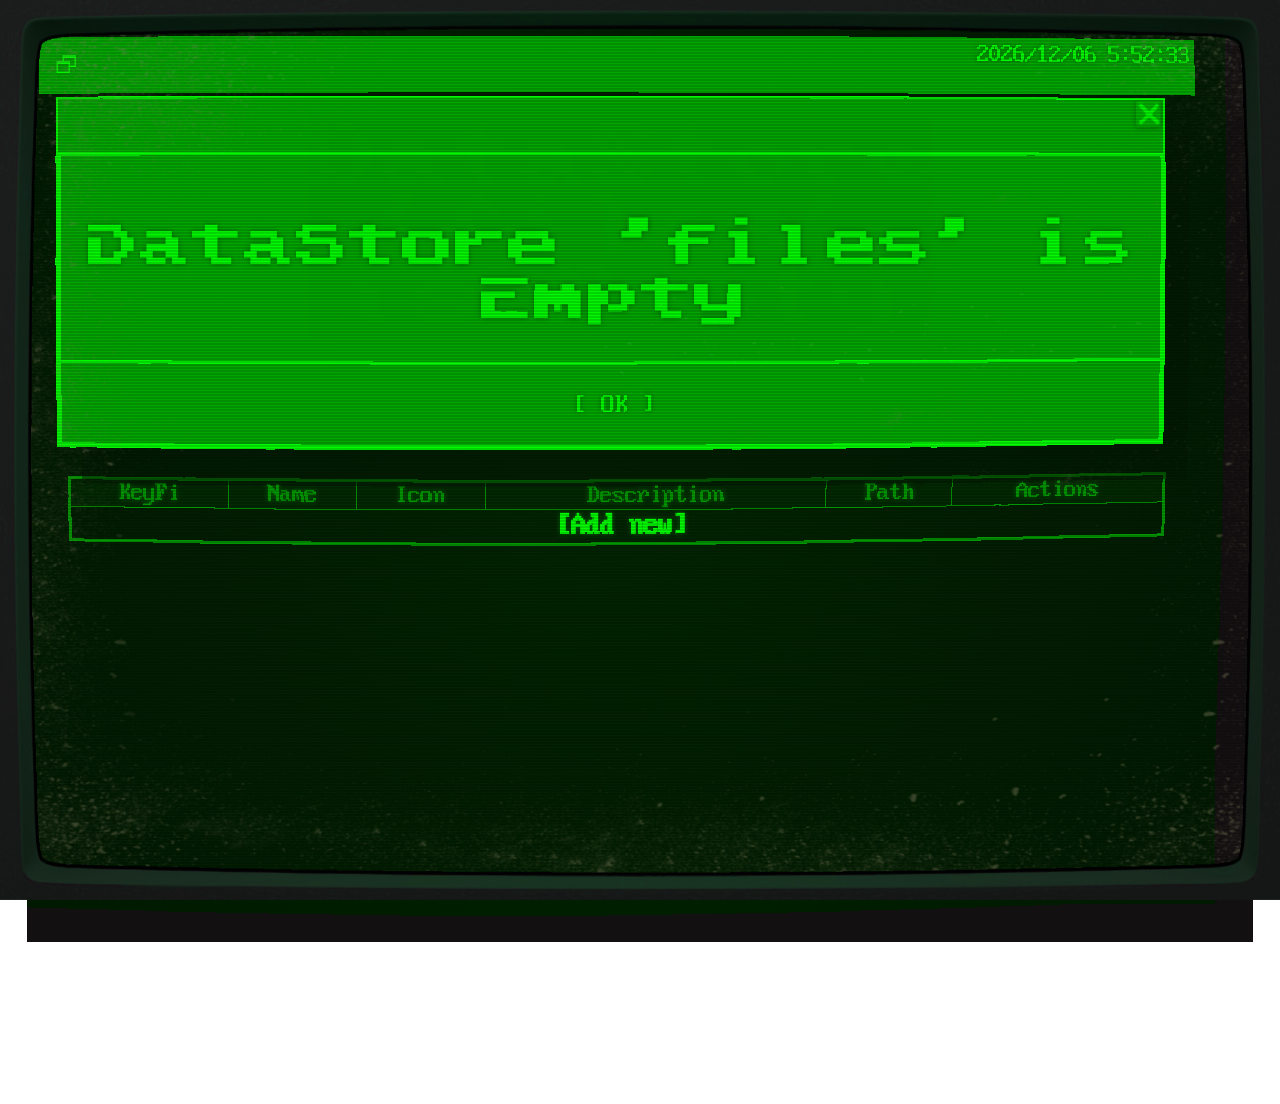
==== commit 2978f4c2: "paths" ====
--- a/presentron.html
+++ b/presentron.html
@@ -519,7 +519,7 @@
 	<?xml version="1.0" encoding="UTF-8" standalone="no"?>
 	<svg  style="width: 50%; min-width: 50%; height:50vh;" version="1.1" id="mando" xml:space="preserve" width="105.2" height="348.19522" viewBox="0 0 105.2 348.19522" xmlns:xlink="http://www.w3.org/1999/xlink" xmlns="http://www.w3.org/2000/svg" xmlns:svg="http://www.w3.org/2000/svg">
 	<defs id="defs14" />
-	<image width="104" height="346" preserveAspectRatio="none" xlink:href="/slides/mandoslider.png" id="remote_img" x="1.0055602" y="0" />
+	<image width="104" height="346" preserveAspectRatio="none" xlink:href="slides/mandoslider.png" id="remote_img" x="1.0055602" y="0" />
 	<g id="remote_shape" style="stroke:#ff0000" transform="translate(0.60000002,1.5952228)">
 		<a id="rw"   onclick="moveOut(this);return false;" xlink:href="#" xlink:title="Next" style="fill:#00ff00;fill-opacity:0;stroke:#ff0000;stroke-opacity:0">
 			<rect id="button_down" width="25.249594"   height="25.510921"   x="59.110619"   y="29.486305"   ry="4.0913806"   rx="0" />
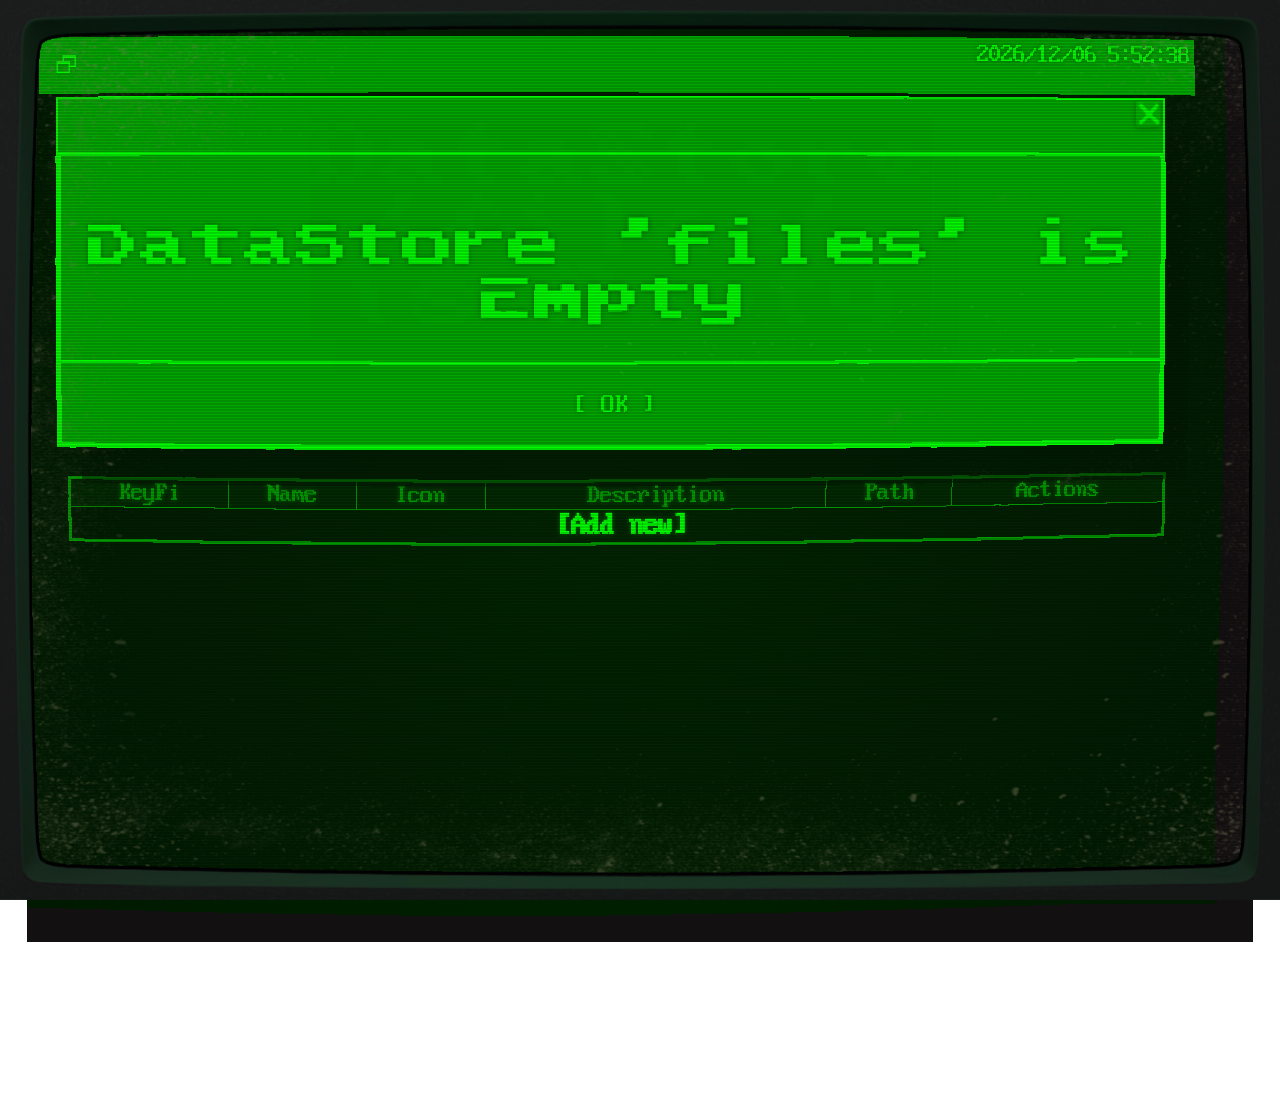
==== commit c1443238: "Configs scanspeed and text shadows. Also cleaned up a bnit the css" ====
--- a/presentron.html
+++ b/presentron.html
@@ -357,7 +357,7 @@
 		<!-- POPUPS  -->
 		<br><br><br>
 	</div>
-	<div class="scanline"></div>
+	<div class="scanline" id="aScanline"></div>
 	<img class="cristal" id="image" src="img/suciedad.png" style="position: fixed; left:0; top:0"/>
 </div>
 
@@ -407,6 +407,14 @@
 <div id="crtControls" class="windows tdWindow">
 	<p onclick="showModal('crtControls')"  class="icon_right">❎</p>
 		CRT BARREL ACTIVE <input id="brrlChck" type="checkbox" onchange="barrelCheck('content', this);"><br>
+		TEXT SHADOW ACTIVE <input id="txtSdhwChk" type="checkbox" onchange="txtShadow('content', this);"><br>
+
+		<label for="slider-x">Scanline</label>:
+	<!-- moveSlider(this, 'scale')  -->
+		<input class="slider" id="slider-scan" type="range" min="0.1" max="30" value="10" step="0.1" oninput="scanSpeed(this, 'speed');this.nextElementSibling.value = this.value" onmouseover="this.nextElementSibling.value = this.value"><output>10</output>
+		<br>
+
+
 		<label for="slider-x">Scale</label>:
 	<!-- moveSlider(this, 'scale')  -->
 		<input class="slider" id="slider-x" type="range" min="0" max="5000" value="55" step="5" oninput="moveSlider(this, 'scale');this.nextElementSibling.value = this.value" onmouseover="this.nextElementSibling.value = this.value"><output>55</output>
--- a/styles/crt.css
+++ b/styles/crt.css
@@ -201,7 +201,7 @@
     background: linear-gradient(
         0deg,
         rgba(0, 0, 0, 0) 0%,
-        rgba(255, 255, 255, 0.2) 10%,
+        rgba(255, 255, 255, 0.5) 10%,
         rgba(0, 0, 0, 0.1) 100%
     );
     opacity: 0.1;
@@ -223,7 +223,7 @@
     opacity: 0.1;
     position: absolute;
     bottom: 100%;
-    animation: scanline 4s linear infinite;
+    animation: scanline 1s linear infinite;
     pointer-events: none;	
 }
 @keyframes scanline {
@@ -474,7 +474,8 @@
 	font-size:1em;
 	font-weight:normal;
 	text-shadow: 0 0 5px #707070;
-	animation: textShadow 0.15s infinite;
+	/* animation: textShadow 0.15s infinite;*/
+
 
   /* Fade in tooltip - takes 1 second to go from 0% to 100% opac: */
   opacity: 0;
@@ -577,7 +578,7 @@
 	font-size:1em;
 	font-weight:normal;
 	text-shadow: 0 0 5px #707070;
-	animation: textShadow 0.15s infinite;
+	/* animation: textShadow 0.15s infinite;*/
   /* Fade in tooltip - takes 1 second to go from 0% to 100% opac: */
   opacity: 0;
   transition: opacity 1s;
@@ -614,7 +615,7 @@
 	font-size:1em;
 	font-weight:normal;
 	text-shadow: 0 0 5px #707070;
-	animation: textShadow 0.15s infinite;
+	/* animation: textShadow 0.15s infinite;*/
   /* Fade in tooltip - takes 1 second to go from 0% to 100% opac: */
   opacity: 0;
   transition: opacity 1s;
--- a/styles/slides.css
+++ b/styles/slides.css
@@ -70,7 +70,7 @@
     height: 95vh;
 	top: 20vh;
 	left: 20vh;
-	z-index: 999;
+	z-index: 1045;
     transition: 0.3s;	
 	filter: brightness(60%);
 }
@@ -138,7 +138,7 @@
 	bottom: 0px;
     width: 100%;
     height: 95vm;
-	z-index: 999;
+	z-index: 1050;
 }
 #switches {
 	visibility: hidden;
@@ -147,7 +147,7 @@
 	margin: auto;
 	right:52px;
 	top: 280px;
-	z-index:999;
+	z-index:1060;
     transition: 0.3s;
 	transition-timing-function: cubic-bezier(1, 0, 0, 1);
 }
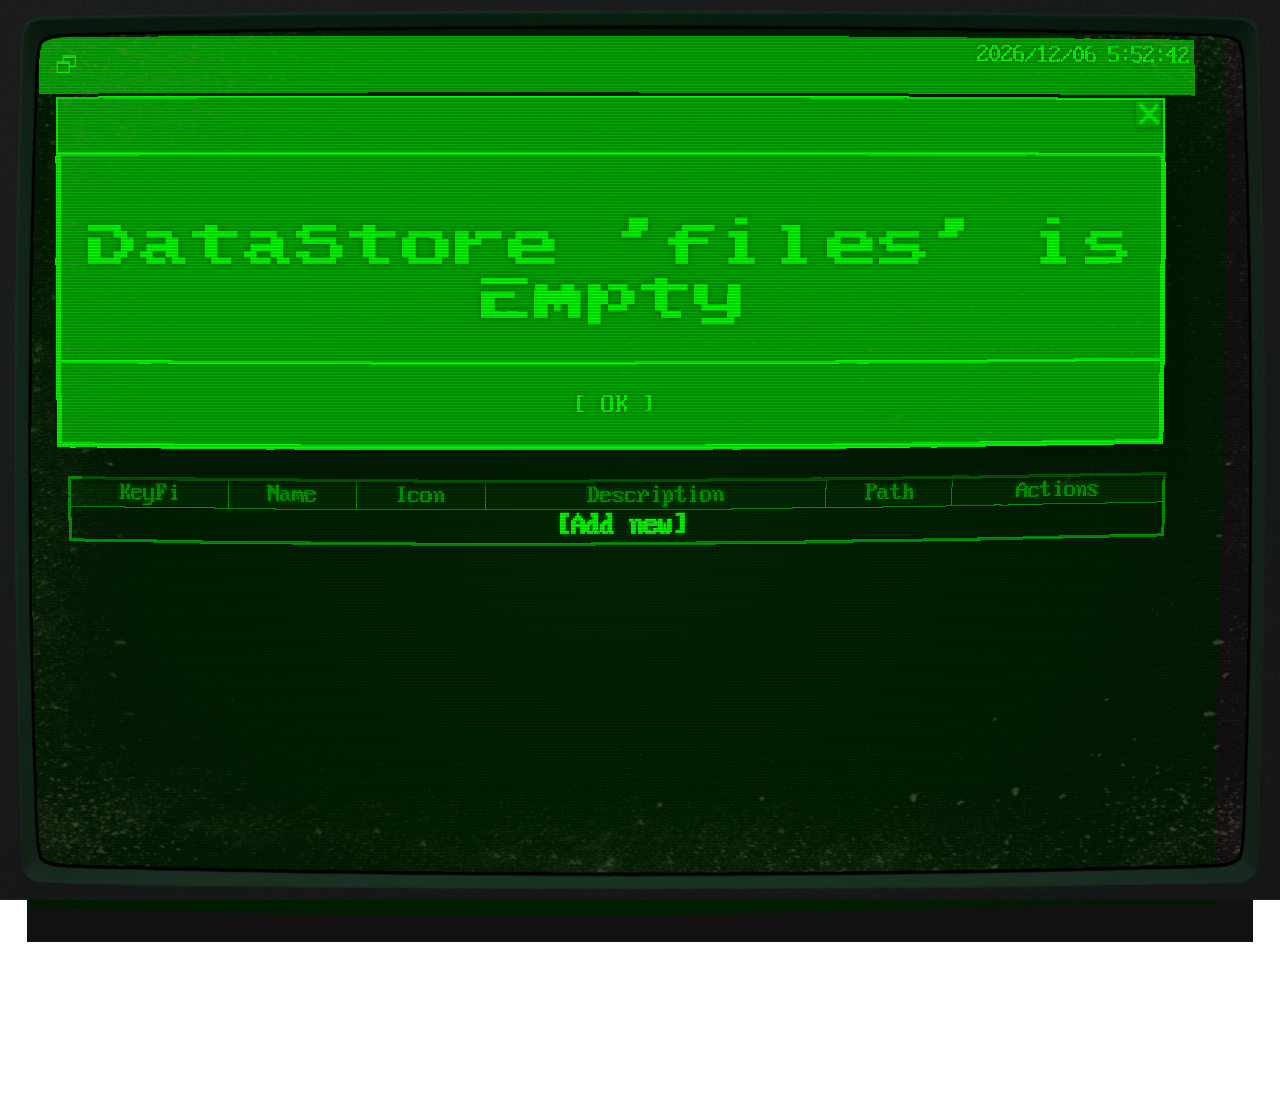
==== commit aedc1c53: "Configd" ====
--- a/presentron.html
+++ b/presentron.html
@@ -413,7 +413,6 @@
 	<!-- moveSlider(this, 'scale')  -->
 		<input class="slider" id="slider-scan" type="range" min="0.1" max="30" value="10" step="0.1" oninput="scanSpeed(this, 'speed');this.nextElementSibling.value = this.value" onmouseover="this.nextElementSibling.value = this.value"><output>10</output>
 		<br>
-
 
 		<label for="slider-x">Scale</label>:
 	<!-- moveSlider(this, 'scale')  -->
--- a/styles/crt.css
+++ b/styles/crt.css
@@ -210,6 +210,7 @@
     animation: scanline 10s linear infinite;
     pointer-events: none;	
 }
+
 .scanline1 {
     width: 100%;
     height: 100px;
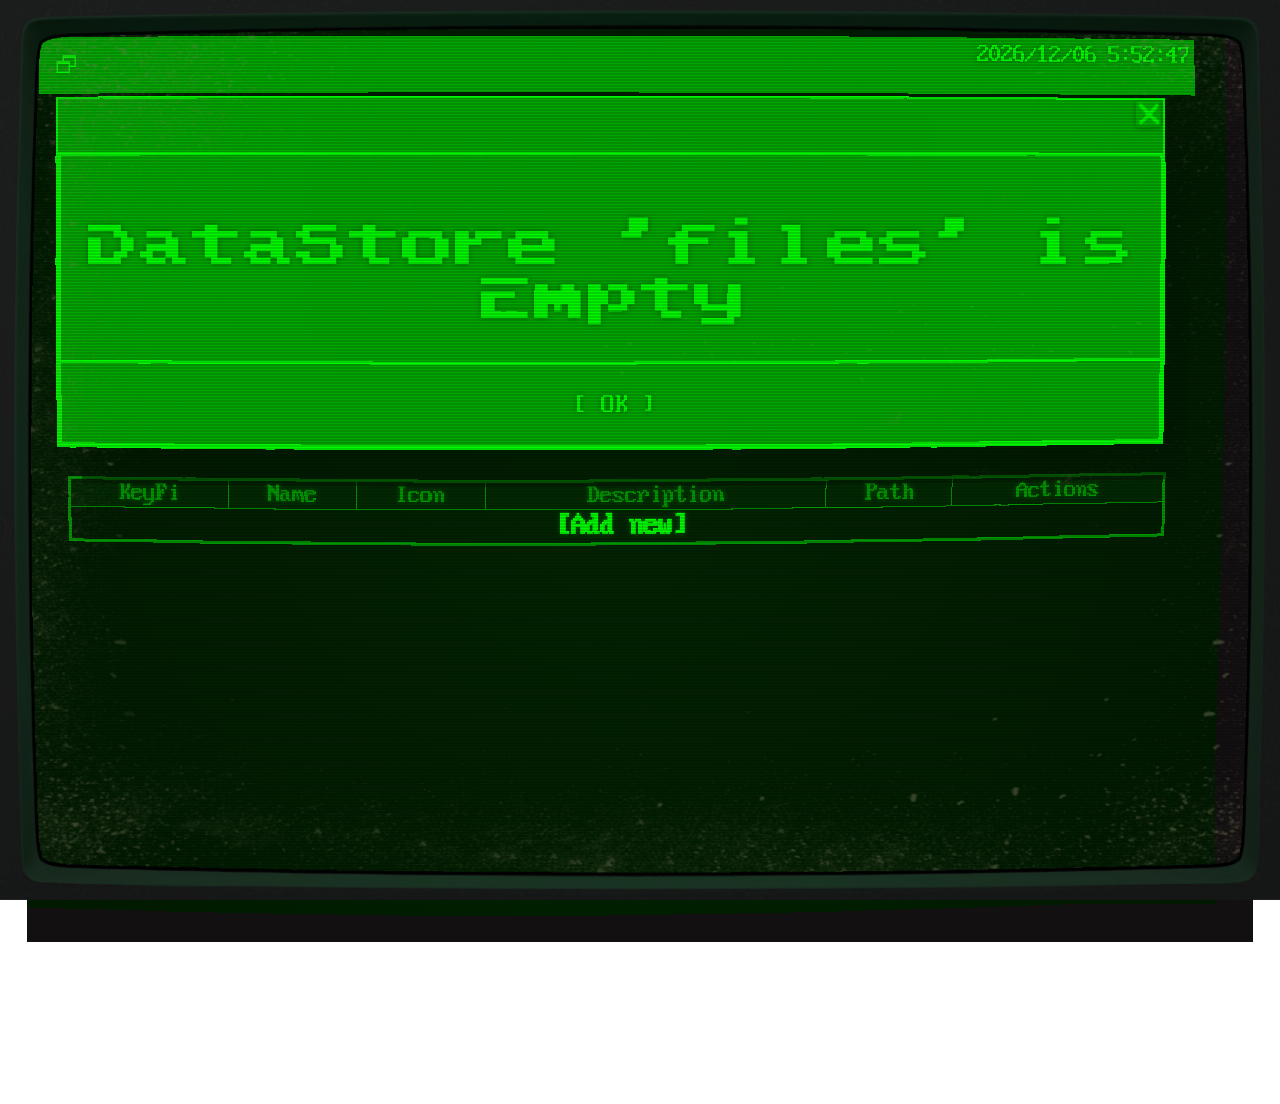
==== commit 58979ff3: "cn" ====
--- a/presentron.html
+++ b/presentron.html
@@ -410,7 +410,7 @@
 		TEXT SHADOW ACTIVE <input id="txtSdhwChk" type="checkbox" onchange="txtShadow('content', this);"><br>
 
 		<label for="slider-x">Scanline</label>:
-	<!-- moveSlider(this, 'scale')  -->
+	<!-- moveSlider(this, 'scale') -->
 		<input class="slider" id="slider-scan" type="range" min="0.1" max="30" value="10" step="0.1" oninput="scanSpeed(this, 'speed');this.nextElementSibling.value = this.value" onmouseover="this.nextElementSibling.value = this.value"><output>10</output>
 		<br>
 
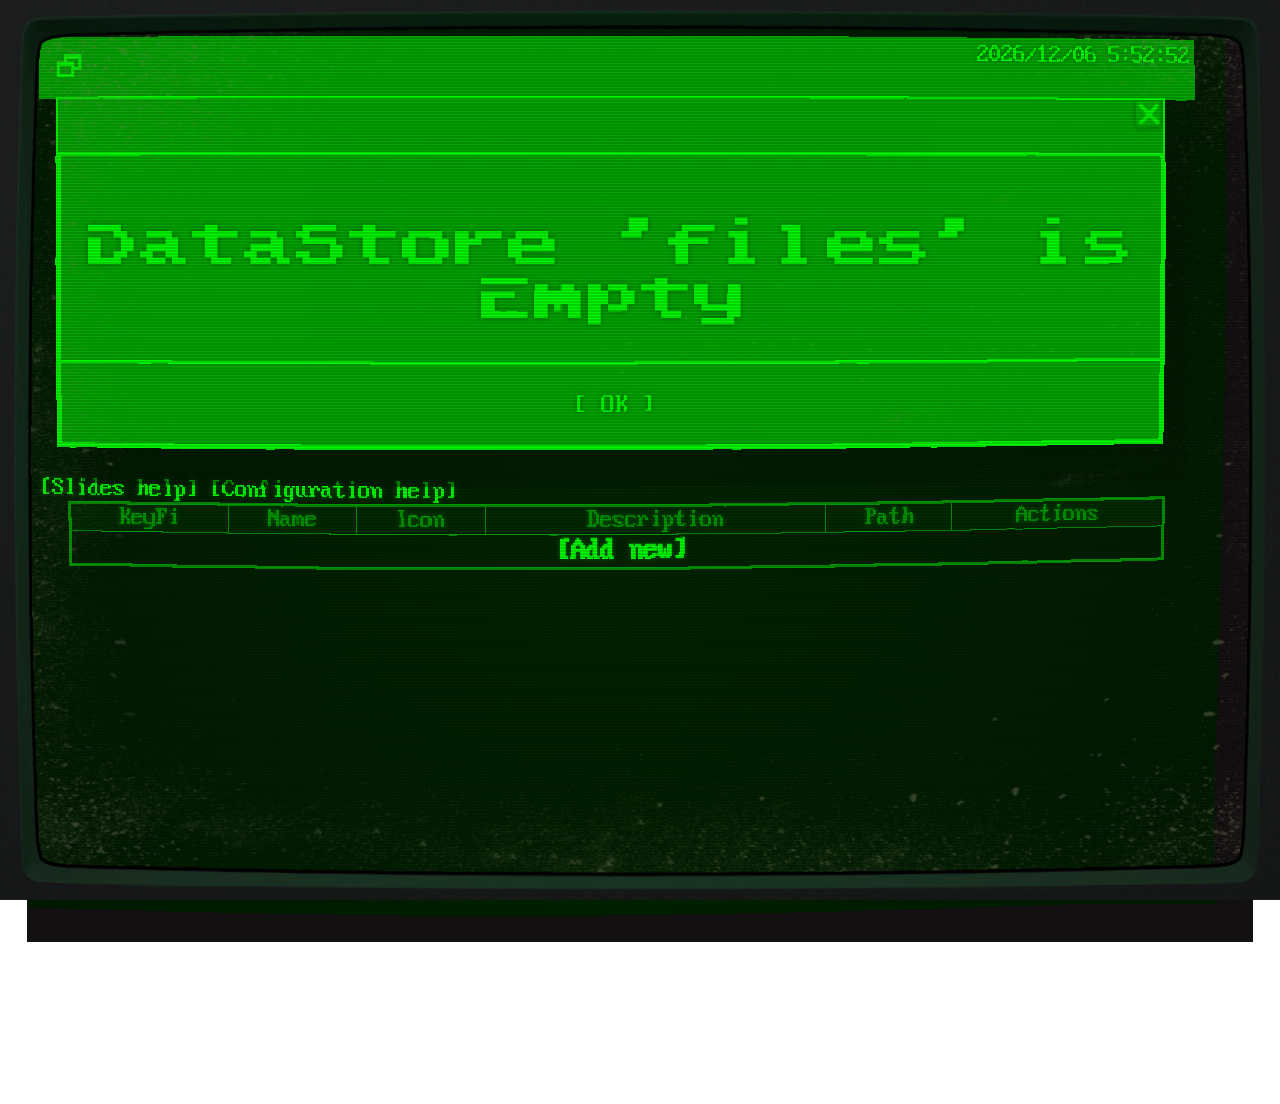
==== commit a90fa2d9: "help" ====
--- a/presentron.html
+++ b/presentron.html
@@ -42,10 +42,11 @@
 			<ul id="contolbtn" class="menubar">
 				<!-- Menu visibility  -->
 				<li class="bgbright" style="display: block; z-index:10;" id="showmenu">
-				<a href="#" id ="expand"
+				<a class="cellTit" cellTithref="#" id ="expand"
 				   onclick="document.getElementById('ulist').style.display  = 'block';
 							document.getElementById('expand').style.display  = 'none';
-							document.getElementById('shrink').style.display  = 'block';">🗗</a>
+							document.getElementById('shrink').style.display  = 'block';">🗗
+							<span class="tooltiptext">Expand Menu.</span></a>
 				</li>
 				<li class="bgbright">
 					<a href="#" id ="shrink" 
@@ -132,6 +133,8 @@
 			<span id="flashTxt"></span>
 		</div>
 		</div>
+		<span id="slHelp" class="textbutton" onclick="startProyector(-1);">[Slides help]</span>
+		<span id="cfHelp" class="textbutton" onclick="startProyector(-2);">[Configuration help]</span>
 	<!-- TITLE  -->
 	<!-- CONTENT  -->
 
@@ -435,7 +438,6 @@
 		<span class="textbutton" onclick="showModal('crtControls');modConfig(true);return false;"><br><br>[&nbsp;OK&nbsp;]<br><br></span>
 		<span class="textbutton" onclick="showModal('crtControls');modConfig(false);return false;"><br><br>[&nbsp;Cancel&nbsp;]<br><br></span>
 </div>
-
 
 <!-- SVG to control barrel and screen color -->
 <div style="display: none; position: absolute; z-index:0;">
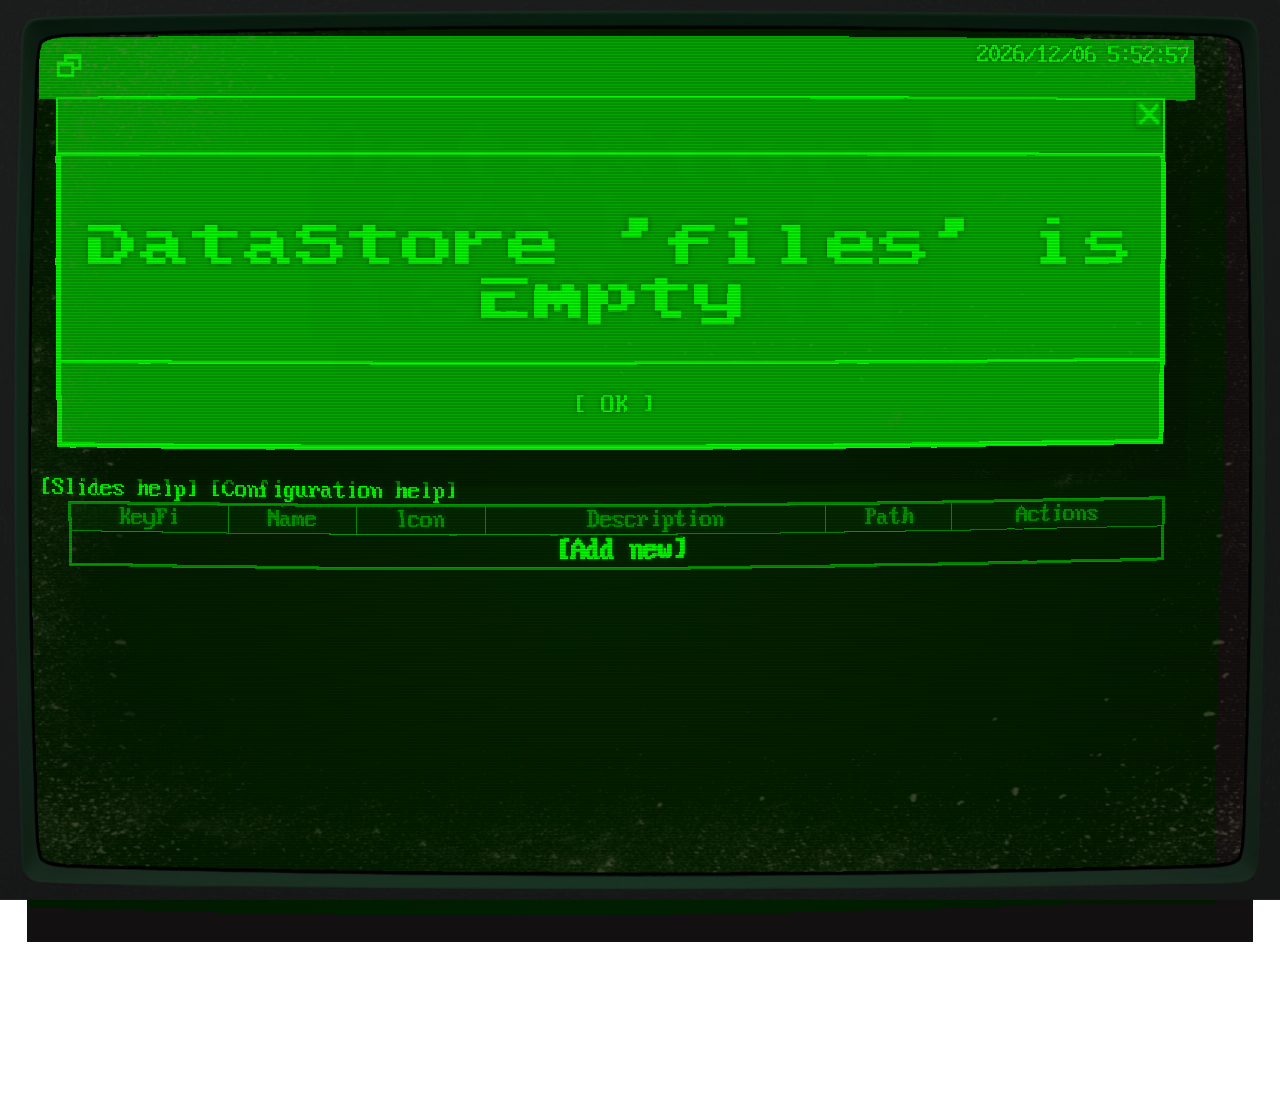
==== commit 57668384: "help" ====
--- a/presentron.html
+++ b/presentron.html
@@ -39,14 +39,14 @@
 		<div id="content" class="frame" style="height: 800px; filter:url(#contrast) url(#brightness) url(#colorfill);">
 	<!-- MENU  -->
 		<div id="menu">
-			<ul id="contolbtn" class="menubar">
+			<ul id="contolbtn" class="menubar">		
 				<!-- Menu visibility  -->
 				<li class="bgbright" style="display: block; z-index:10;" id="showmenu">
 				<a class="cellTit" cellTithref="#" id ="expand"
 				   onclick="document.getElementById('ulist').style.display  = 'block';
 							document.getElementById('expand').style.display  = 'none';
 							document.getElementById('shrink').style.display  = 'block';">🗗
-							<span class="tooltiptext">Expand Menu.</span></a>
+							<span class="tooltiptextDown">Expand Menu.</span></a>
 				</li>
 				<li class="bgbright">
 					<a href="#" id ="shrink" 
@@ -74,15 +74,15 @@
 				<!-- HOME  -->
 				<li>
 					
-					<a href="FrindesFavs-Rollercoin.html">&nbsp;&nbsp;&nbsp;&nbsp;Home</a>
+					<a href="https://github.com/Chafalleiro/presentron">&nbsp;&nbsp;&nbsp;&nbsp;Repo</a>
 				</li>
 		<!-- TOC  -->
 				<li class="dropdown">
 					<a href="index.html" class="dropbtn">Index</a>
 				<div class="dropdown-content">
-					<a href="list.html" >List of earning sites.</a>
-					<a href="home.html" >Splash page</a>
-				<!--<a href="toc.html" class="ltrough">Guidex Index.</a>   -->
+					<a href="s_presentron.html" >Editable carts and slides.</a>
+					<a href="presentron.html" >Editable carts.</a>
+					<!-- <a href="h_presentron.html" >Hardcoded presentation.</a>  -->
 				</div>
 				</li>
 				<!-- MISC  -->
@@ -91,8 +91,6 @@
 					<div class="dropdown-content">
 						<a href="https://chafalleiro.github.io/retromator/">VIDEOMATOR (pre alfa)</a>
 						<a href="https://chafalleiro.github.io/retromator/slideshare.html">SLIDERTRON</a>
-						<a href="s_presentron.html">>PRESENTRON SETUP</a>
-						<a href="presentron.html">PRESENTRON</a>
 					</div>
 				</li>
 				<!-- NAVIGATION  -->
@@ -133,8 +131,8 @@
 			<span id="flashTxt"></span>
 		</div>
 		</div>
-		<span id="slHelp" class="textbutton" onclick="startProyector(-1);">[Slides help]</span>
-		<span id="cfHelp" class="textbutton" onclick="startProyector(-2);">[Configuration help]</span>
+		<span id="slHelp" class="textbutton" onclick="startProyector('quick_slides.json');">[Slides help]</span>
+		<span id="cfHelp" class="textbutton" onclick="startProyector('slides_data.json');">[Configuration help]</span>
 	<!-- TITLE  -->
 	<!-- CONTENT  -->
 
@@ -285,6 +283,34 @@
 				<td class="tdWindow"><br>
 					<h1>HELP</h1>
 					<br>
+Main Menu: Click the 🗗 button to expand the menu.<br>
+Repo - Repository with the sources of this page.<br>
+Index - Main page.<br>
+--Editable Carts and Slides. Here you can Import, export and edit oth carts (slides containers), and Slides.(Slidertron Manage)<br><br>
+--Editable Carts. Here you can Import, export and edit oth carts (slides containers).<br><br>
+<!-- --Hardoced presentation. Example of a presentation with the files stored in server space and harcoded paths.<br>  -->
+Demos - Other Retromator works.<br><br>
+-- Videomator. A work in progress (even less progress than work) to show videos in  CRT mode.<br><br>
+-- Slidertron. Juast harcoded slides, the seed of this project, slightlly different methods of display and load the images.<br><br>
+Data - Database management.<br><br>
+-- Data Files. Manage the slidecart list files. Export or import them.<br><br>
+Help - This help, about the app and credits.<br><br>
+Controls - Manage the screen configurations. Theay are saved in the IDB after clicking OK, cancel ignores the changes.<br><br>
+-- Color Controls. Select one screen color, from VGA or monochrome phsphor colors (Blue, Green, Red, Yellow and Gray(B/N)).<br><br>
+-- Also you can set the brightness and contrast.<br><br>
+-- CRT controls. Control the screen effects.<br><br>
+--- Activate the barrel.<br><br>
+--- Activate shadow text to flicker scree, GPU intensive, set as disabled by default.<br><br>
+--- Scanline. Set the speed of the scanline.<br><br>
+--- x, y, w, h Lens H and Lens V control the aspect of the barrel, skew, displacement ans lens size.<br><br>
+--- Aspect Ratio. Informs about the current window aspect ratio.<br><br>
+-- Save configuration. Save the current configuration into a json local file.<br><br>
+-- Load configuration. Load configuration params from a json local file.<br><br>
+
+
+Presentation Controls: Use menu buttons to navigate between slides<br>
+Settings: Adjust color, brightness, contrast from the settings panel<br>
+Fullscreen Mode: Available for immersive experience<br>
 				</td>
 			</tr>
 			<tr>
--- a/styles/crt.css
+++ b/styles/crt.css
@@ -489,6 +489,40 @@
 	opacity: 1;
 }
 
+
+.cellTit .tooltiptextDown
+{
+	visibility: hidden;
+	width: 130px;
+	user-select: none;
+	color: black; 
+	background-color: #00AA33;
+  
+	text-align: center;
+	padding: 5px 0;
+	position: absolute;
+	z-index: 8;
+	bottom: -50%;
+	left: 190%;
+	margin-left: -60px;
+	font-size:1em;
+	font-weight:normal;
+	text-shadow: 0 0 5px #707070;
+	/* animation: textShadow 0.15s infinite;*/
+
+
+  /* Fade in tooltip - takes 1 second to go from 0% to 100% opac: */
+  opacity: 0;
+  transition: opacity 1.5s;
+	box-shadow: 25px 35px rgba(0, 25, 0, 0.5);
+}
+.cellTit:hover .tooltiptextDown
+{
+	visibility: visible;
+	opacity: 1;
+}
+
+
 table.sortable tbody tfoot tr:nth-child(2n) td {
 	font-weight:normal;
 	font-style:normal;
